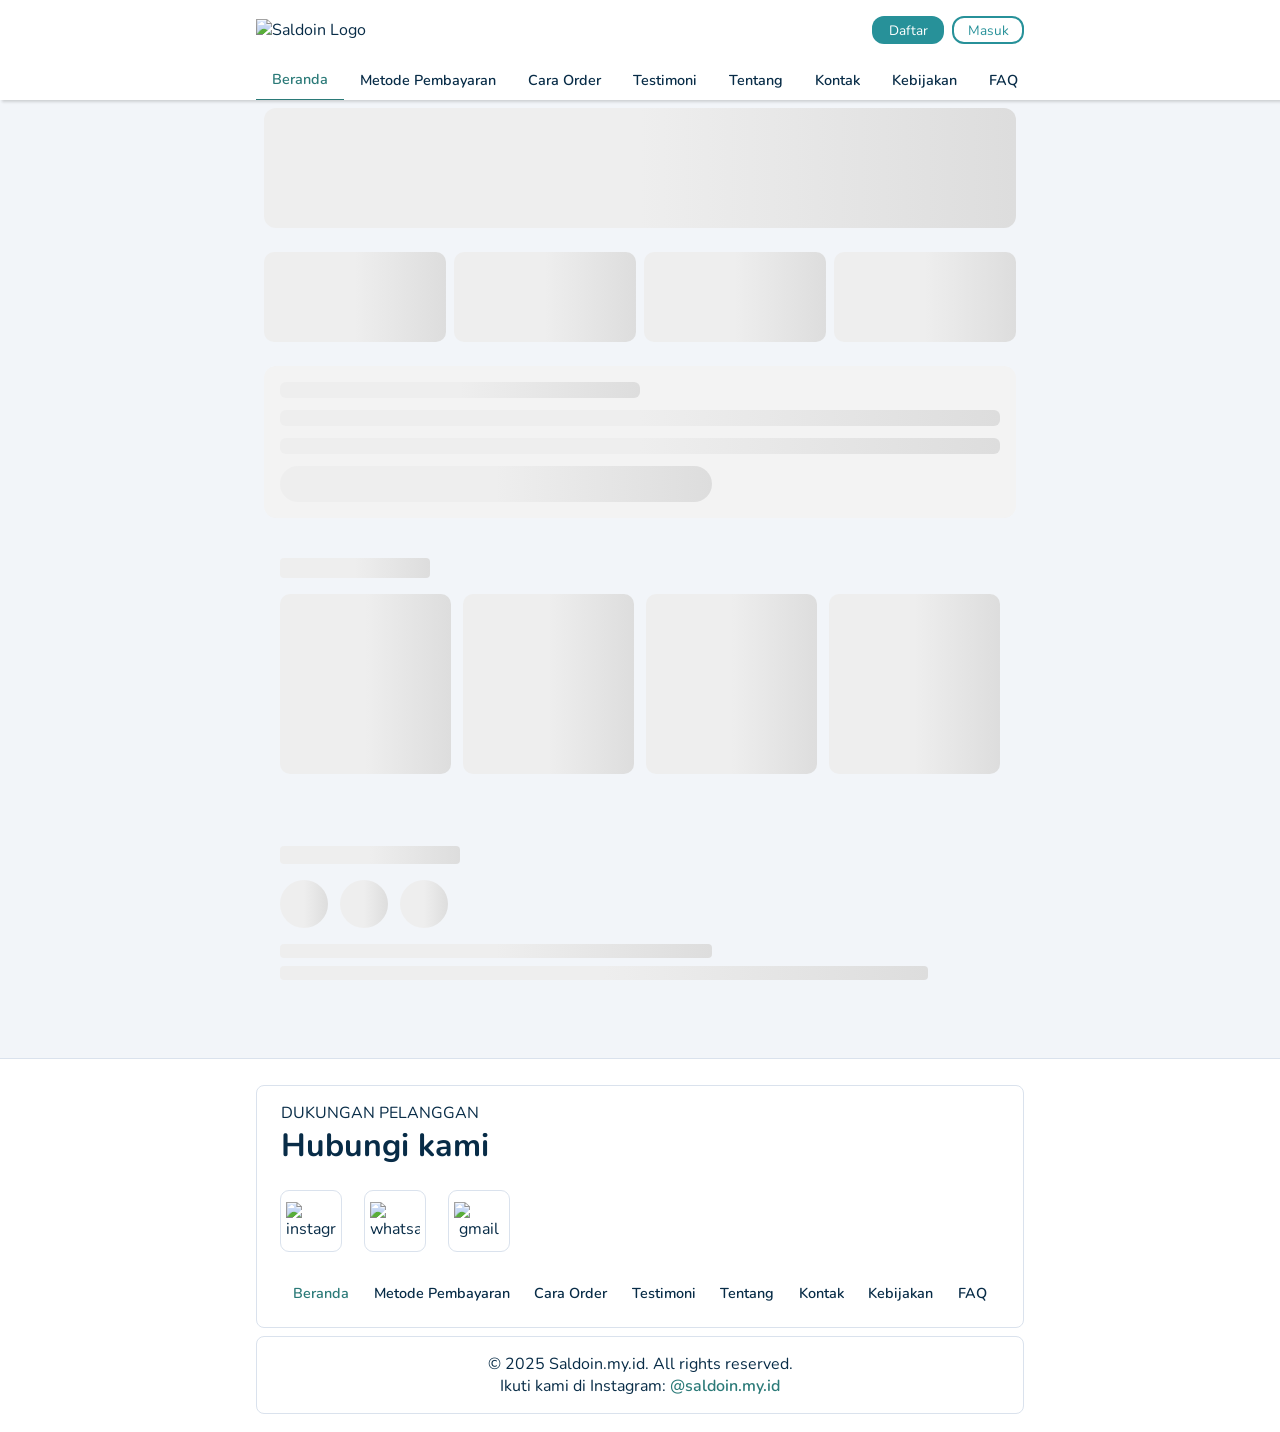
==== index.html @ c9a43508 "Refactor project to Single Page Application (SPA) and optimize structure - Implemented a hash-based " ====
<!DOCTYPE html>
<html lang="id">
    <head>
        <meta charset="UTF-8" />
        <meta name="viewport" content="width=device-width, initial-scale=1.0" />
        <meta
            name="description"
            content="Top up game murah, cepat, dan terpercaya. Saldoin menyediakan berbagai layanan digital termasuk Diamond Mobile Legends, Free Fire, UC PUBG, dan item game lainnya. Nikmati pengalaman isi ulang instan, aman, dan harga terjangkau hanya di Saldoin.my.id - solusi terbaik untuk kebutuhan top up dan produk digital Anda."
        />
        <meta
            property="og:title"
            content="Saldoin.my.id - Top Up Game Murah & Instan"
        />
        <meta
            property="og:description"
            content="Top up game favoritmu seperti MLBB, Free Fire, PUBG, dan lainnya dengan harga murah, proses cepat, dan aman di Saldoin.my.id!"
        />
        <meta property="og:image" content="assets/IMG_1344-min.png" />
        <meta property="og:url" content="https://saldoin.my.id/" />
        <meta property="og:type" content="website" />
        <meta property="og:site_name" content="Saldoin.my.id" />
        <meta name="twitter:card" content="summary_large_image" />
        <meta
            name="twitter:title"
            content="Saldoin.my.id - Top Up Game Murah & Instan"
        />
        <meta
            name="twitter:description"
            content="Top up MLBB, FF, PUBG, dan game lainnya cepat, murah, & terpercaya di Saldoin.my.id"
        />
        <meta name="twitter:image" content="assets/IMG_1344-min.png" />
        <meta name="author" content="Saldoin" />
        <link rel="canonical" href="https://saldoin.my.id/" />
        <title>
            SALDOIN - Beli Voucher dan Top Up Game Murah, Cepat & Terpercaya
        </title>
        <link
            rel="icon"
            type="image/png"
            href="/favicon-96x96.png"
            sizes="96x96"
        />
        <link rel="icon" type="image/svg+xml" href="/favicon.svg" />
        <link rel="shortcut icon" href="/favicon.ico" />
        <link
            rel="apple-touch-icon"
            sizes="180x180"
            href="/apple-touch-icon.png"
        />
        <meta name="apple-mobile-web-app-title" content="Saldoin" />
        <link rel="manifest" href="/site.webmanifest" />
        <link
            href="https://fonts.googleapis.com/css2?family=Nunito:wght@200;400;600;800&display=swap"
            rel="stylesheet"
        />
        <link
            href="https://fonts.googleapis.com/css2?family=Material+Symbols+Outlined"
            rel="stylesheet"
        />
        <link rel="stylesheet" href="css/style.css" />
        <script src="js/jquery-3.7.1.min.js"></script>
    </head>
    <body>
        <div class="root">
            <div class="app">
                <header class="header">
                    <div class="group sub-navbar flex">
                        <div class="btn user-profile">
                            <img
                                class="logo logo-1"
                                src="assets/IMG_1037.png"
                                alt="Saldoin Logo"
                                height="30"
                                loading="lazy"
                            />
                        </div>
                        <div class="auth flex">
                            <div class="btn btn-daftar" id="btnDaftar">
                                Daftar
                            </div>
                            <div class="btn btn-masuk" id="btnMasuk">Masuk</div>
                            <button class="btn-bars" id="btnBars">
                                <span
                                    class="material-symbols-outlined"
                                    id="menuIcon"
                                    >menu</span
                                >
                                <span
                                    class="material-symbols-outlined"
                                    id="closeIcon"
                                    style="display: none"
                                    >close</span
                                >
                            </button>
                        </div>
                    </div>
                    <nav class="group menu flex" id="menuSection">
                        <ul id="linkTrigger" class="menu-list flex">
                            <li
                                class="link-item active"
                                data-page="beranda.html"
                            >
                                Beranda
                            </li>
                            <li class="link-item" data-page="payment.html">
                                Metode Pembayaran
                            </li>
                            <li class="link-item" data-page="cara-order.html">
                                Cara Order
                            </li>
                            <li class="link-item" data-page="testimoni.html">
                                Testimoni
                            </li>
                            <li class="link-item" data-page="about.html">
                                Tentang
                            </li>
                            <li class="link-item" data-page="kontak.html">
                                Kontak
                            </li>
                            <li class="link-item" data-page="kebijakan.html">
                                Kebijakan
                            </li>
                            <li class="link-item" data-page="faq.html">FAQ</li>
                        </ul>
                    </nav>
                </header>
                <div class="skeleton-container" id="skeletonLoader">
                    <div class="skeleton-banner"></div>
                    <div class="skeleton-icons">
                        <div class="skeleton-icon"></div>
                        <div class="skeleton-icon"></div>
                        <div class="skeleton-icon"></div>
                        <div class="skeleton-icon"></div>
                    </div>
                    <div class="skeleton-text-block">
                        <div class="skeleton-line short"></div>
                        <div class="skeleton-line long"></div>
                        <div class="skeleton-line long"></div>
                        <div class="skeleton-button"></div>
                    </div>
                    <section class="skeleton-section">
                        <div class="skeleton-title"></div>
                        <div class="skeleton-populer-grid">
                            <div class="skeleton-card"></div>
                            <div class="skeleton-card"></div>
                            <div class="skeleton-card"></div>
                            <div class="skeleton-card"></div>
                        </div>
                    </section>
                    <section class="skeleton-footer">
                        <div class="skeleton-footer-title"></div>
                        <div class="skeleton-contact-icons">
                            <div class="skeleton-icon-circle"></div>
                            <div class="skeleton-icon-circle"></div>
                            <div class="skeleton-icon-circle"></div>
                        </div>
                        <div class="skeleton-footer-text short"></div>
                        <div class="skeleton-footer-text"></div>
                    </section>
                </div>
                <main id="realContent" style="display: none">
                    <div id="wrapperContent"></div>
                </main>
                <footer class="footer">
                    <section class="container flex contacts">
                        <div class="contact-heading">DUKUNGAN PELANGGAN</div>
                        <div class="contact-title">Hubungi kami</div>
                        <ul class="contact-menu flex">
                            <li class="contact-list">
                                <a
                                    href="https://www.instagram.com/saldoin.my.id"
                                    target="_blank"
                                >
                                    <img
                                        src="assets/instagram.jpg"
                                        alt="instagram"
                                        width="50px"
                                        onerror="this.onerror=null;this.src='https://placehold.co/50x50/aabbcc/ffffff?text=IG'"
                                    />
                                </a>
                            </li>
                            <li class="contact-list">
                                <a
                                    href="https://wa.me/6281373634190"
                                    target="_blank"
                                >
                                    <img
                                        src="assets/whatsapp.jpg"
                                        alt="whatsapp"
                                        width="50px"
                                        onerror="this.onerror=null;this.src='https://placehold.co/50x50/aabbcc/ffffff?text=WA'"
                                    />
                                </a>
                            </li>
                            <li class="contact-list">
                                <a
                                    href="mailto:audialfasha@gmail.com"
                                    target="_blank"
                                >
                                    <img
                                        src="assets/gmail.png"
                                        alt="gmail"
                                        width="50px"
                                        onerror="this.onerror=null;this.src='https://placehold.co/50x50/aabbcc/ffffff?text=GM'"
                                    />
                                </a>
                            </li>
                        </ul>
                        <ul id="linkTriggerTwo" class="menu-list flex">
                            <li
                                class="link-item active"
                                data-page="beranda.html"
                            >
                                Beranda
                            </li>
                            <li class="link-item" data-page="payment.html">
                                Metode Pembayaran
                            </li>
                            <li class="link-item" data-page="cara-order.html">
                                Cara Order
                            </li>
                            <li class="link-item" data-page="testimoni.html">
                                Testimoni
                            </li>
                            <li class="link-item" data-page="about.html">
                                Tentang
                            </li>
                            <li class="link-item" data-page="kontak.html">
                                Kontak
                            </li>
                            <li class="link-item" data-page="kebijakan.html">
                                Kebijakan
                            </li>
                            <li class="link-item" data-page="faq.html">FAQ</li>
                        </ul>
                    </section>
                    <section class="container">
                        <center>
                        <p>&copy; 2025 Saldoin.my.id. All rights reserved.</p>
                        <p>
                            Ikuti kami di Instagram:
                            <a style="color: #2b7a78;font-weight: 600;"
                                href="https://www.instagram.com/saldoin.my.id"
                                target="_blank"
                                >@saldoin.my.id</a
                            >
                        </p>
                        </center>
                    </section>
                </footer>
            </div>
        </div>
<script src="js/script.js"></script>
    </body>
</html>
---- css/style.css ----
/* Base Styles & Typography */
* {
    margin: 0;
    padding: 0;
    box-sizing: border-box;
    text-decoration: none;
    list-style: none;
    font-family: 'Nunito', sans-serif;
    color: #082c47;
}

:root {
    --outline-color: #dae2ed;
    --background-color: #f2f5f9;
    --primary-color: #2b7a78;
    /* Used for active links and product detail titles */
    --secondary-color: #279199;
    /* Used for register button, search border, blockquote */
    --accent-color: #e67e22;
    /* Used for product item button */
    --success-color: #4fd15a;
    /* Used for payment button */
    --success-border-color: #03ac0e;
    --danger-color: #dc3545;
    /* Used for close detail button */
    --danger-hover-color: #c82333;

    /* Spacing */
    --spacing-xs: 4px;
    --spacing-s: 8px;
    --spacing-m: 16px;
    --spacing-l: 24px;
    --spacing-xl: 40px;
    --spacing-xxl: 46px;
}

body,
.root,
.app {
    background-color: var(--background-color);
}

.flex {
    display: flex;
}

.container,
.container-ed {
    max-width: 768px;
    margin: var(--spacing-s) auto 0;
    background-color: #fff;
    border-radius: var(--spacing-s);
}

.container {
    padding: var(--spacing-m) var(--spacing-l);
}

.container-ed {
    padding: var(--spacing-s);
    padding-bottom: var(--spacing-xs);
}

.container-label {
    font-size: 0.9rem;
    font-weight: 600;
    display: flex;
    /* Ensure label and view-all are on same line if needed */
    align-items: center;
}

.container-label .view-all-item {
    margin-left: auto;
    cursor: pointer;
    font-weight: 600;
}

/* Header & Navigation */
.header {
    position: sticky;
    top: 0;
    z-index: 999;
    background-color: #fff;
    box-shadow: rgba(0, 0, 0, 0.15) 1.95px 1.95px 2.6px;
}

.navbar,
.sub-navbar,
.menu {
    max-width: 768px;
    margin: auto;
}

.navbar {
    height: 80px;
    align-items: center;
    gap: var(--spacing-m);
    padding: 0 var(--spacing-l);
}

.navbar .logo-1 {
    display: block;
}

.search-box {
    width: 100%;
    display: flex;
    border: 1px solid var(--secondary-color);
    border-radius: var(--spacing-s);
    background-color: var(--background-color);
}

#searchBox {
    width: 100%;
    border: none;
    outline: none;
    background-color: transparent;
}

.sub-navbar {
    height: 60px;
    padding: 0;
    justify-content: space-between;
    align-items: center;
}

.auth {
    gap: var(--spacing-s);
    align-items: center;
}

.user-profile {
    width: 100%;
}

.auth .btn-daftar,
.auth .btn-masuk {
    width: 72px;
    height: 28px;
    font-size: 0.85rem;
    border-radius: 12px;
    display: flex;
    align-items: center;
    justify-content: center;
    cursor: pointer;
}

.auth .btn-daftar {
    background-color: var(--secondary-color);
    color: #fff;
}

.auth .btn-masuk {
    color: var(--secondary-color);
    background-color: #fff;
    border: 2px solid var(--secondary-color);
}

.menu {
    width: 100%;
    height: 40px;
    overflow-x: auto;
    overflow-y: hidden;
    white-space: nowrap;
    -webkit-overflow-scrolling: touch;
    touch-action: pan-x;
    scrollbar-width: none;
    display: flex;
    /* Default to flex for larger screens */
}

section.menu-topup {
    position: relative;
    overflow: hidden;
}

section.menu-topup::before {
    content: '';
    position: absolute;
    top: 0;
    left: 0;
    width: 100%;
    height: 100%;
    background-image: url('../assets/IMG_1090.png') !important;
    /* sesuaikan path */
    background-size: cover !important;
    /* membuat gambar menutupi seluruh area */
    background-position: center !important;
    /* menempatkan gambar di tengah */
    background-repeat: no-repeat !important;
    opacity: 0.3;
}

.menu::-webkit-scrollbar {
    display: none;
}

#linkTriggerTwo {
    width: 100%;
    all: unset;
    display: flex;
    flex-wrap: wrap;
    justify-content: space-evenly;
}

#linkTriggerTwo>.link-item {
    width: fit-content;
    line-height: normal;
    border: 0;
    padding: 0;
    padding: 8px 12px;
}

#linkTriggerTwo > .link-item .active {
   color: var(--primary-color); 
}

.menu-list {
    display: flex;
    align-items: center;
}

.link-item {
    min-width: max-content;
    padding: 0 var(--spacing-m);
    line-height: 40px;
    font-size: 0.9rem;
    font-weight: 600;
    cursor: pointer;
    transition: color 0.2s ease;
}

.link-item:hover {
    color: #707070;
}

.link-item.active {
    color: var(--primary-color);
    border-bottom: 2px solid var(--primary-color);
}

.btn-bars {
    background-color: #fff;
    outline: none;
    border: 0;
    display: none;
    /* Hidden by default, shown in media query */
    align-items: center;
    justify-content: center;
}

#menuIcon {
    font-size: 32px;
}

#closeIcon {
    font-size: 32px;
}

/* Main Content Sections */
.prduk-isi {
    margin-top: var(--spacing-m);
}

.list-item {
    display: flex;
    flex-wrap: wrap;
    gap: 10px;
    justify-content: start;
    list-style: none;
}

.item-prduk {
    box-sizing: border-box;
    /* flex: 1 1 calc(25% - 10px); */
    position: relative;
    z-index: 1;
    background-color: #fff;
    border: 1.5px solid var(--outline-color);
    border-radius: var(--spacing-xs);
    display: flex;
    align-items: center;
    justify-content: center;
    flex-direction: column;
    /* padding: 12px var(--spacing-xs); */
    width: 85px;
    height: 85px;
    text-align: center;
    box-sizing: border-box;
}

.item-prduk:hover {
    background-color: #dff3ff;
}

.item-prduk img {
    width: 32px;
    height: 32px;
}

.item-prduk:last-child img {
    width: 32px;
    height: 32px;
}

.item-prduk span {
    font-size: 0.8rem;
}

/* Carousel */
.carousel {
    width: 100%;
    overflow: hidden;
    position: relative;
    border-radius: var(--spacing-s);
}

.carousel-inner {
    display: flex;
    transition: transform 0.5s ease-in-out;
    width: 100%;
}

.carousel-slide {
    flex: 0 0 100%;
    display: none;
}

.carousel-slide.active {
    display: block;
}

.carousel-text {
    width: 100%;
    bottom: 10px;
    padding: 2px 8px;
    position: absolute;
    font-size: 0.45rem;
    font-weight: 500;
    display: flex;
    gap: 16px;
    align-items: center;
}

.carousel-text>a {
    font-family: 'Segoe UI', Tahoma, Geneva, Verdana, sans-serif;
    background-color: #ffffff85;
    border-radius: 16px;
    padding: 1px 8px;
}

.carousel-text img {
    margin-left: auto;
    background-color: #fff;
    border-radius: 16px;
    padding: 2px 4px;
}

.carousel-slide img {
    width: 100%;
    aspect-ratio: 16 / 5;
    object-fit: cover;
    border-radius: var(--spacing-s);
}

/* Product Listings */
.produk {
    margin-top: var(--spacing-xl);
    flex-wrap: wrap;
    gap: var(--spacing-s);
    row-gap: var(--spacing-xl);
    justify-content: space-between;
}

.produk-item {
    flex-grow: 1;
    flex-direction: column;
    align-items: center;
    border: 1px solid var(--outline-color);
    border-radius: var(--spacing-s);
    font-weight: 700;
    position: relative;
    /* For positioning img and p elements */
    height: 90px;
}

.produk-item>* {
    position: relative;
    top: -25px;
}

.produk-item img {
    border: 1px solid var(--outline-color);
    border-radius: var(--spacing-s);
    width: 100px;
    height: 100px;
}

.produk-item p {
    font-size: 0.8rem;
    padding: var(--spacing-s);
}

.produk-item span {
    width: 100px;
    text-align: center;
    margin-bottom: var(--spacing-l);
    font-weight: 600;
}

.produk-item button {
    margin-top: auto;
    padding: 2px var(--spacing-s);
    border: 2px solid var(--accent-color);
    color: var(--accent-color);
    background-color: #fff;
    border-radius: 16px;
    font-weight: 600;
    transition: transform 0.2s;
    font-size: 0.8rem;
    cursor: pointer;
}

.produk-item button:hover {
    transform: scale(1.1);
}

.logo-produk {
    width: 80px;
    height: 80px;
}

.logo-produk img {
    border-radius: var(--spacing-s);
}

/* Menu Body */
.menu-body {
    margin-top: var(--spacing-l);
}

.menu-body .body-label {
    margin-bottom: var(--spacing-l);
}

.id-game-box {
    gap: var(--spacing-m);
}

.id-game-box input {
    height: var(--spacing-xl);
    padding: 0 var(--spacing-m);
    border-radius: var(--spacing-s);
    border: 1px solid var(--outline-color);
    outline: none;
}

.id-game-box input:first-child {
    width: 250px;
}

.id-game-box input:last-child {
    width: 100px;
}

ul.top-up {
    display: flex;
    flex-wrap: wrap;
    justify-content: space-between;
}

.price-item {
    width: 23%;
    height: 100px;
    margin-bottom: 3%;
    border: 1px solid var(--outline-color);
    border-radius: var(--spacing-s);
    position: relative;
}

/* Payment Section */
.payment {
    margin: var(--spacing-l) 0;
    flex-direction: column;
    align-items: center;
    gap: var(--spacing-m);
}

.payment-method-item {
    background-color: #fff;
    border: 1px solid var(--outline-color);
    border-radius: var(--spacing-s);
    padding: 15px;
    display: flex;
    align-items: center;
    cursor: pointer;
    transition: all 0.3s ease;
    box-shadow: 0 2px 4px rgba(0, 0, 0, 0.05);
    width: 100%;
    /* Ensure it takes full width */
}

.payment-method-item:hover,
.payment-method-item.selected {
    border-color: var(--primary-color);
    box-shadow: 0 4px 8px rgba(0, 0, 0, 0.1);
    transform: translateY(-3px);
}

.payment-method-item img {
    width: 40px;
    /* Adjust size as needed */
    height: 40px;
    /* Adjust size as needed */
    object-fit: contain;
    border-radius: 4px;
}

.payment-method-item span {
    font-size: 1rem;
    font-weight: 600;
    color: #333;
}

#selected-method-info {
    margin-top: var(--spacing-m);
    padding: var(--spacing-m);
    background-color: #f9f9f9;
    border: 1px solid var(--outline-color);
    border-radius: var(--spacing-s);
}

.btn-pembayaran {
    margin: 36px 0;
    height: 60px;
    line-height: 60px;
    text-align: center;
    border-radius: var(--spacing-s);
    background-color: var(--success-color);
    color: #fff;
    border: 1px solid var(--success-border-color);
    cursor: pointer;
}

/* Footer */
.footer {
    background-color: #fff;
    padding: 18px;
    margin-top: var(--spacing-xxl);
    border-top: 1px solid var(--outline-color);
}

.footer>.container {
    border: 1px solid var(--outline-color);
}

.contacts {
    flex-direction: column;
}

.contact-heading {
    font-size: 1rem;
}

.contact-title {
    font-size: 2rem;
    font-weight: 700;
}

.contact-menu {
    display: flex;
    gap: var(--spacing-l);
    margin: var(--spacing-l) 0;
    justify-content: flex-start;
}

.contact-list {
    width: 60px;
    height: 60px;
    text-align: center;
    outline: 1px solid var(--outline-color);
    border-radius: var(--spacing-s);
}

.contact-list a {
    display: flex;
    align-items: center;
    justify-content: center;
    height: 100%;
}

/* Page Specific Styles (Cara Order, Kebijakan, FAQ) */
.page-container {
    padding: var(--spacing-l);
    line-height: 1.6;
}

.page-container h2 {
    margin-bottom: var(--spacing-m);
    font-size: 1.5rem;
    color: var(--secondary-color);
}

.steps-list {
    list-style: decimal inside;
    padding-left: 20px;
}

.contact-list-page li {
    margin-bottom: var(--spacing-s);
}

.faq-item {
    margin-bottom: var(--spacing-m);
    padding-bottom: var(--spacing-s);
    border-bottom: 1px solid var(--outline-color);
}

blockquote {
    margin: var(--spacing-m) 0;
    padding: 12px var(--spacing-m);
    border-left: 4px solid var(--secondary-color);
    background-color: #f0faff;
    font-style: italic;
}

/* Artikel Terbaru */
.artikel-terbaru {
    background: #fff;
    padding: 1rem 1.5rem;
}

.judul-artikel {
    font-size: 1.1rem;
    font-weight: 600;
    margin-bottom: 0.8rem;
    color: #333;
}

.list-artikel {
    list-style: none;
    padding: 0;
    margin: 0;
}

.list-artikel li {
    padding: 0.5rem 0;
    border-bottom: 1px dashed #ddd;
    display: flex;
    align-items: center;
}

.list-artikel li::before {
    content: '›';
    margin-right: var(--spacing-s);
    color: #555;
    font-size: 1rem;
}

.list-artikel a {
    color: #333;
    font-weight: 500;
    transition: color 0.2s;
}

.list-artikel a:hover {
    color: #007bff;
}

/* New Product Categories & Details */
.product-categories {
    margin-top: var(--spacing-l);
}

.product-categories h3 {
    text-align: center;
    margin-bottom: 20px;
    font-size: 1.2rem;
    color: #333;
}

.category-list {
    display: grid;
    grid-template-columns: repeat(auto-fit, minmax(120px, 1fr));
    gap: 15px;
    justify-content: center;
    margin-bottom: 20px;
}

.category-card {
    background-color: #ffffff;
    border: 1px solid var(--outline-color);
    border-radius: var(--spacing-s);
    padding: 15px;
    display: flex;
    flex-direction: column;
    align-items: center;
    text-align: center;
    cursor: pointer;
    transition: all 0.3s ease;
    box-shadow: 0 2px 4px rgba(0, 0, 0, 0.05);
}

.category-card:hover {
    border-color: var(--primary-color);
    box-shadow: 0 4px 8px rgba(0, 0, 0, 0.1);
    transform: translateY(-3px);
}

.category-card img {
    width: 60px;
    height: 60px;
    object-fit: contain;
    border-radius: var(--spacing-xs);
    margin-bottom: 10px;
}

.category-card span {
    font-size: 0.9rem;
    font-weight: 600;
    color: #555;
}

.product-detail-section {
    background-color: #f9f9f9;
    border: 1px solid var(--outline-color);
    border-radius: var(--spacing-s);
    padding: 20px;
    margin-top: 20px;
}

.product-detail-section h4 {
    text-align: center;
    margin-bottom: 15px;
    font-size: 1.1rem;
    color: var(--primary-color);
}

.detail-product-list {
    list-style: none;
    padding: 0;
    display: grid;
    grid-template-columns: repeat(auto-fit, minmax(90px, 1fr));
    gap: 10px;
    justify-content: center;
}

.detail-product-item {
    background-color: #fff;
    border: 1px solid #e0e6ed;
    border-radius: 6px;
    padding: 10px;
    display: flex;
    flex-direction: column;
    align-items: center;
    text-align: center;
    box-shadow: 0 1px 2px rgba(0, 0, 0, 0.03);
}

.detail-product-item img {
    width: 40px;
    height: 40px;
    object-fit: contain;
    border-radius: 3px;
    margin-bottom: 5px;
}

.detail-product-item span {
    font-size: 0.75rem;
    color: #666;
    word-break: break-word;
}

.close-detail-button {
    display: block;
    width: fit-content;
    margin: 20px auto 0;
    padding: 8px 20px;
    background-color: var(--danger-color);
    color: #fff;
    border: none;
    border-radius: 5px;
    cursor: pointer;
    font-size: 0.9rem;
    transition: background-color 0.3s ease;
}

.close-detail-button:hover {
    background-color: var(--danger-hover-color);
}

.additional-images-section {
    margin-top: var(--spacing-l);
    padding: 15px;
    background-color: #f0f2f5;
    border-radius: var(--spacing-s);
    text-align: center;
}

.additional-images-section h3 {
    margin-bottom: 20px;
    font-size: 1.2rem;
    color: #333;
}

.additional-images-grid {
    display: grid;
    grid-template-columns: repeat(auto-fit, minmax(100px, 1fr));
    gap: 15px;
    justify-content: center;
}

.additional-image-item {
    background-color: #ffffff;
    border: 1px solid var(--outline-color);
    border-radius: var(--spacing-s);
    padding: 10px;
    display: flex;
    flex-direction: column;
    align-items: center;
    text-align: center;
    box-shadow: 0 2px 4px rgba(0, 0, 0, 0.05);
}

.additional-image-item img {
    width: 80px;
    height: 80px;
    object-fit: contain;
    border-radius: var(--spacing-xs);
    margin-bottom: var(--spacing-s);
}

.additional-image-item span {
    font-size: 0.85rem;
    font-weight: 500;
    color: #444;
}

/* Skeleton Loader */
.skeleton-container {
    padding: var(--spacing-s);
    display: flex;
    flex-direction: column;
    gap: var(--spacing-l);
    max-width: 768px;
    margin: 0 auto 0;
}

.skeleton-banner,
.skeleton-icon,
.skeleton-line,
.skeleton-button,
.skeleton-title,
.skeleton-card,
.skeleton-footer-title,
.skeleton-icon-circle,
.skeleton-footer-text {
    background: linear-gradient(90deg, #eeeeee 25%, #dddddd 50%, #eeeeee 75%);
    background-size: 200% 100%;
    animation: shimmer 1.2s infinite;
}

.skeleton-banner {
    width: 100%;
    height: 119.58px;
    /* Adjusted height for consistency based on staging.html media query */
    border-radius: 12px;
}

.skeleton-icons {
    display: flex;
    justify-content: space-between;
    gap: var(--spacing-s);
}

.skeleton-icon {
    flex: 1;
    height: 90px;
    border-radius: 10px;
}

.skeleton-text-block {
    display: flex;
    flex-direction: column;
    gap: 12px;
    padding: var(--spacing-m);
    border-radius: 12px;
    background: #f3f3f3;
}

.skeleton-line {
    height: 16px;
    border-radius: 6px;
}

.skeleton-line.short {
    width: 50%;
}

.skeleton-line.long {
    width: 100%;
}

.skeleton-button {
    width: 60%;
    height: 36px;
    border-radius: 20px;
}

/* Skeleton Populer & Footer */
.skeleton-section,
.skeleton-footer {
    padding: var(--spacing-m);
    border-radius: 12px;
}

.skeleton-title {
    width: 150px;
    height: 20px;
    border-radius: var(--spacing-xs);
    margin-bottom: var(--spacing-m);
}

.skeleton-populer-grid {
    display: flex;
    flex-wrap: wrap;
    gap: 12px;
    justify-content: space-between;
}

.skeleton-card {
    flex: 1 1 calc(25% - 12px);
    height: 180px;
    border-radius: 10px;
    min-width: 80px;
}

.skeleton-footer-title {
    width: 180px;
    height: 18px;
    border-radius: var(--spacing-xs);
    margin: var(--spacing-m) 0;
}

.skeleton-contact-icons {
    display: flex;
    gap: 12px;
    margin-bottom: var(--spacing-m);
}

.skeleton-icon-circle {
    width: 48px;
    height: 48px;
    border-radius: 50%;
}

.skeleton-footer-text {
    height: 14px;
    border-radius: var(--spacing-xs);
    width: 90%;
    margin-bottom: var(--spacing-s);
}

.skeleton-footer-text.short {
    width: 60%;
}

@keyframes shimmer {
    0% {
        background-position: 200% 0;
    }

    100% {
        background-position: -200% 0;
    }
}

/* Responsive */
@media screen and (max-width: 768px) {
    .container {
        padding: var(--spacing-m);
        margin: 4px auto;
    }

    .container,
    .container-ed {
        border-radius: 0;
        /* Remove border-radius on smaller screens */
        margin-top: var(--spacing-xs);
        padding: 12px;
        padding-bottom: 8px;
    }

    .sub-navbar {
        padding: 0 var(--spacing-m);
    }

    .btn-bars {
        display: flex;
        /* Show hamburger icon */
    }

    .menu {
        display: none;
        /* Hide menu by default on small screens */
        position: absolute;
        background-color: #fff;
        height: auto;
        z-index: 999;
        padding: var(--spacing-m) 0;
        box-shadow: rgba(0, 0, 0, 0.15) 1.95px 1.95px 2.6px;
        flex-direction: column;
        /* Stack menu items vertically */
        width: 100%;
        /* Take full width */
    }

    #linkTrigger {
        flex-direction: column;
    }

    .link-item {
        min-width: auto;
        /* Allow items to shrink */
        width: 40%;
        /* Take up 60% width of parent */
        padding: 0 var(--spacing-m);
        text-align: center;
        font-size: 0.8rem;
    }

    .carousel-slide img {
        height: 140px;
        aspect-ratio: 16 / 5;
    }

    .item-prduk {
        /* flex: 1 1 calc(25% - 5px); */
        padding: var(--spacing-s);
        min-width: 60px;
        width: 85px;
        height: 85px;
    }

    .produk-item p {
        font-size: 0.7rem;
    }

    .produk-item span {
        font-size: 0.9rem;
    }

    .produk-item img {
        width: 80px;
        height: 80px;
    }

    .produk-item button {
        font-size: 0.7rem;
    }

    .footer {
        margin-top: 10px;
    }

    .contact-heading,
    .contact-title {
        text-align: center;
    }

    .contact-menu {
        justify-content: center;
        /* Center contact icons */
    }

    /* Product Categories & Details */
    .category-list {
        grid-template-columns: repeat(auto-fit, minmax(100px, 1fr));
        gap: 10px;
    }

    .category-card {
        padding: 10px;
    }

    .category-card img {
        width: 50px;
        height: 50px;
    }

    .detail-product-list {
        grid-template-columns: repeat(auto-fit, minmax(70px, 1fr));
        gap: var(--spacing-s);
    }

    .detail-product-item img {
        width: 35px;
        height: 35px;
    }

    .additional-images-grid {
        grid-template-columns: repeat(auto-fit, minmax(80px, 1fr));
        gap: 10px;
    }

    .additional-image-item img {
        width: 60px;
        height: 60px;
    }

    .skeleton-banner {
        height: 119.58px;
    }
}

@media screen and (max-width: 480px) {
    .carousel-slide img {
        aspect-ratio: 16 / 5;
    }

    .list-item {
        gap: 5px;
    }

    .item-prduk {
        flex: 1 1 calc(25% - 5px);
        padding: var(--spacing-m) 2px;
        min-width: 60px;
    }

    .item-prduk:last-child {
        display: flex;
        flex-direction: row-reverse;
        gap: 8px;
        height: 40px;
    }

    .item-prduk:last-child img {
        width: 16px;
        height: 16px;
    }

    /* Product Categories & Details */
    .category-list {
        grid-template-columns: repeat(auto-fit, minmax(80px, 1fr));
        gap: var(--spacing-s);
    }

    .category-card img {
        width: 45px;
        height: 45px;
    }

    .category-card span {
        font-size: 0.8rem;
    }

    .detail-product-list {
        grid-template-columns: repeat(auto-fit, minmax(60px, 1fr));
        gap: 6px;
    }

    .detail-product-item img {
        width: 30px;
        height: 30px;
    }

    .detail-product-item span {
        font-size: 0.65rem;
    }

    .additional-images-grid {
        grid-template-columns: repeat(auto-fit, minmax(70px, 1fr));
        gap: var(--spacing-s);
    }

    .additional-image-item img {
        width: 50px;
        height: 50px;
    }

    .additional-image-item span {
        font-size: 0.75rem;
    }
}

/* --- Additional Styles from Pages --- */

/* About Page */
.about-saldoin {
    background: #f8f9fa;
    border-radius: 8px;
}
.about-saldoin .section-title {
    font-size: 1.8rem;
    margin-bottom: 1rem;
    color: #333;
}
.about-grid {
    display: flex;
    flex-direction: column;
    gap: 1.5rem;
    margin-top: 1.5rem;
}
.about-box {
    background: #fff;
    border: 1px solid #e2e8f0;
    border-radius: 8px;
    padding: 1rem;
}
.about-box h3 {
    color: var(--primary-color);
    margin-bottom: 0.5rem;
}
.about-box ul {
    padding-left: 1rem;
    list-style: disc;
}
.contact-note h4 {
    margin-top: 1.5rem;
    color: var(--primary-color);
}
.contact-note ul {
    list-style: none;
    padding-left: 0;
}
.contact-note li {
    margin-bottom: 0.25rem;
}

/* Cara Order Page */
.cara-order {
    background: #ffffff;
    padding: 2rem 1rem;
    color: #333;
}
.cara-order .container {
    max-width: 800px;
    margin: auto;
}
.cara-order h2 {
    text-align: center;
    font-size: 2rem;
    margin-bottom: 0.5rem;
}
.cara-order .highlight {
    color: var(--secondary-color);
}
.cara-order .subtitle {
    text-align: center;
    margin-bottom: 2rem;
    color: #666;
    font-size: 1rem;
}
.steps {
    display: flex;
    flex-direction: column;
    gap: 1.5rem;
}
.step {
    display: flex;
    align-items: flex-start;
    gap: 1rem;
    background: #f9f9f9;
    padding: 1rem;
    border-left: 4px solid var(--secondary-color);
    border-radius: 0.5rem;
    box-shadow: 0 2px 4px rgba(0,0,0,0.05);
}
.step .number {
    font-size: 1.5rem;
    font-weight: bold;
    color: var(--secondary-color);
    width: 2rem;
    text-align: center;
}
.step .text h3 {
    margin: 0 0 0.25rem;
    font-size: 1.1rem;
}
.step .text p {
    margin: 0;
    font-size: 0.95rem;
    color: #555;
}

/* Contact Page */
.contact-section {
    padding: 2rem 1rem;
    background: #fdfdfd;
    border-top: 1px solid #eee;
    color: #333;
}
.contact-section h2 {
    text-align: center;
    margin-bottom: 0.5rem;
}
.contact-section .subtitle {
    text-align: center;
    margin-bottom: 2rem;
    font-size: 1rem;
    color: #555;
}
.contact-grid {
    display: grid;
    grid-template-columns: repeat(auto-fit, minmax(260px, 1fr));
    gap: 1.5rem;
    margin-bottom: 2rem;
}
.contact-item {
    display: flex;
    gap: 12px;
    align-items: flex-start;
    background: #f8f8f8;
    padding: 1rem;
    border-radius: 10px;
    box-shadow: 0 1px 4px rgba(0, 0, 0, 0.05);
}
.contact-item span {
    font-size: 1.5rem;
    color: var(--secondary-color);
    flex-shrink: 0;
}
.contact-item a {
    color: var(--secondary-color);
    text-decoration: none;
}
.contact-item a:hover {
    text-decoration: underline;
}
.jam-operasional h3 {
    margin-bottom: 0.5rem;
}
.jam-operasional ul {
    list-style: none;
    padding: 0;
    margin-bottom: 1rem;
}
.jam-operasional li {
    margin-bottom: 0.5rem;
}
.jam-operasional .note {
    font-size: 0.9rem;
    color: #555;
    line-height: 1.4;
}

/* Payment Page (Merged & Optimized) */
.payment-section {
    padding: 16px;
}
.title-payment {
    text-align: center;
    margin-bottom: 20px;
}
.payment-category-title {
    font-size: 1em;
    font-weight: 600;
    margin-top: 30px;
    margin-bottom: 15px;
    text-align: left;
}
.payment-methods-grid {
    display: grid;
    grid-template-columns: repeat(auto-fit, minmax(110px, 1fr));
    gap: 15px;
    margin-bottom: 25px;
}
.payment-method-item {
    background-color: #fff;
    border: 1px solid var(--outline-color);
    border-radius: 8px;
    display: flex;
    flex-direction: column;
    align-items: center;
    justify-content: center;
    cursor: pointer;
    transition: all 0.3s ease;
    min-height: 110px;
    padding: 10px;
}
.payment-method-item:hover, .payment-method-item.selected {
    border-color: var(--primary-color);
    box-shadow: 0 4px 12px rgba(43, 122, 120, 0.2);
    transform: translateY(-3px);
}
.payment-method-item img {
    width: 70px;
    height: 70px;
    object-fit: contain;
}
.selected-method-info {
    background-color: #f0fafa;
    border: 1px solid var(--primary-color);
    border-radius: 12px;
    padding: 20px;
    margin-top: 20px;
    line-height: 1.7;
}

/* Beranda (Landing Page) Styles */
.hero {
    background: linear-gradient(to right, #dff3ff, #f9fcff);
    padding: 80px 20px 20px;
    text-align: center;
    border-radius: 8px;
    margin: 8px auto;
    max-width: 768px;
    position: relative;
}
.hero-title {
    position: absolute;
    top: -90px;
    font-size: 0.9rem;
    padding: 8px 40px 8px 10px;
    clip-path: polygon(0% 0%, 80% 0%, 100% 100%, 0% 100%);
    background-color: var(--secondary-color);
    color: #fff;
    display: flex;
    align-items: center;
    gap: 8px;
}
.hero-background {
    width: 180px;
    position: absolute;
    top: -130px;
    right: -20px;
    z-index: 0;
    mask-image: linear-gradient(to top right, transparent 30%, black 40%);
    -webkit-mask-image: linear-gradient(to top right, transparent 30%, black 40%);
}
.hero-text {
    margin: 24px 0;
    position: relative;
    z-index: 1;
}
.hero h1 {
    font-size: 2.5rem;
    color: #0c3c60;
    margin-bottom: 20px;
}
.cta-btn {
    background-color: var(--secondary-color);
    color: white;
    padding: 14px 28px;
    border-radius: 4px;
    font-weight: 600;
    display: inline-block;
}
.produk-grid {
    display: flex;
    overflow-x: auto;
    gap: 1.5rem;
    margin: 1.5rem 0;
    padding-bottom: 10px;
    scroll-snap-type: x mandatory;
    scrollbar-width: none;
}
.produk-grid::-webkit-scrollbar { display: none; }
.produk-box {
    flex: 0 0 290px;
    height: 180px;
    box-shadow: 0 2px 8px rgba(39, 145, 153, 0.2);
    border-radius: 4px;
    overflow: hidden;
    scroll-snap-align: center;
}
.produk-box img {
    width: 100%;
    height: 100%;
    object-fit: cover;
}
.produk-voucher {
    background-color: #dff3ff;
    border-radius: 8px;
    padding: 20px;
    margin-top: 20px;
    position: relative;
}

/* Maintenance Page Styles */
.maintenance-container {
    background-color: #ffffff;
    border-radius: 15px;
    box-shadow: 0 4px 20px rgba(0, 0, 0, 0.1);
    padding: 40px;
    width: 100%;
    box-sizing: border-box;
    text-align: center;
}

.logo-placeholder {
    background-color: #f0f0f0;
    border-radius: 8px;
    padding: 20px;
    margin-bottom: 20px;
    color: #666;
    font-size: 14px;
}

.message-title {
    font-size: 2em;
    font-weight: bold;
    color: #333;
    margin-bottom: 15px;
    line-height: 1.2;
}

.message-text {
    font-size: 1em;
    color: #666;
    line-height: 1.5;
    margin-bottom: 30px;
}

.notify-button {
    background-color: #f7a858;
    color: white;
    padding: 12px 25px;
    border: none;
    border-radius: 8px;
    cursor: pointer;
    font-size: 1em;
    font-weight: bold;
    transition: all 0.3s ease;
    box-shadow: 0 4px 8px rgba(247, 168, 88, 0.3);
    text-decoration: none;
    display: inline-block;
}

.notify-button:hover {
    background-color: #e69647;
    transform: translateY(-2px);
    box-shadow: 0 6px 12px rgba(247, 168, 88, 0.4);
}

.maintenance-image-placeholder {
    max-width: 250px;
    height: 200px;
    margin: 30px auto;
    border-radius: 8px;
    display: flex;
    align-items: center;
    justify-content: center;
    color: #666;
    font-size: 14px;
}

.countdown-labels {
    display: flex;
    justify-content: center;
    gap: 20px;
    margin-bottom: 20px;
    font-size: 0.8em;
    color: #999;
}

.countdown-label {
    display: flex;
    flex-direction: column;
    align-items: center;
    gap: 5px;
}

.countdown-value {
    font-size: 2em;
    font-weight: bold;
    color: #333;
    font-family: 'Courier New', monospace;
}

@media (max-width: 480px) {
    .message-title {
        font-size: 1.5em;
    }
    .maintenance-container {
        padding: 20px;
    }
}

/* Store Page Styles */
.store-loader-container {
    height: 60vh;
    display: flex;
    align-items: center;
    justify-content: center;
    flex-direction: column;
    color: #083b3b;
    text-align: center;
}

.loader-spinner {
    border: 5px solid #c6eae9;
    border-top: 5px solid #279199;
    border-radius: 50%;
    width: 55px;
    height: 55px;
    animation: spin 1s linear infinite;
    margin-bottom: 25px;
}

@keyframes spin {
    0% { transform: rotate(0deg); }
    100% { transform: rotate(360deg); }
}

.store-title {
    font-size: 22px;
    margin-bottom: 10px;
    color: #279199;
}

.store-text {
    font-size: 15px;
    color: #4a6b6b;
    max-width: 270px;
    margin: 0 auto;
}

/* Utility classes for adaptTextColor */
.text-light { color: #ffffff !important; }
.text-dark { color: #333333 !important; }
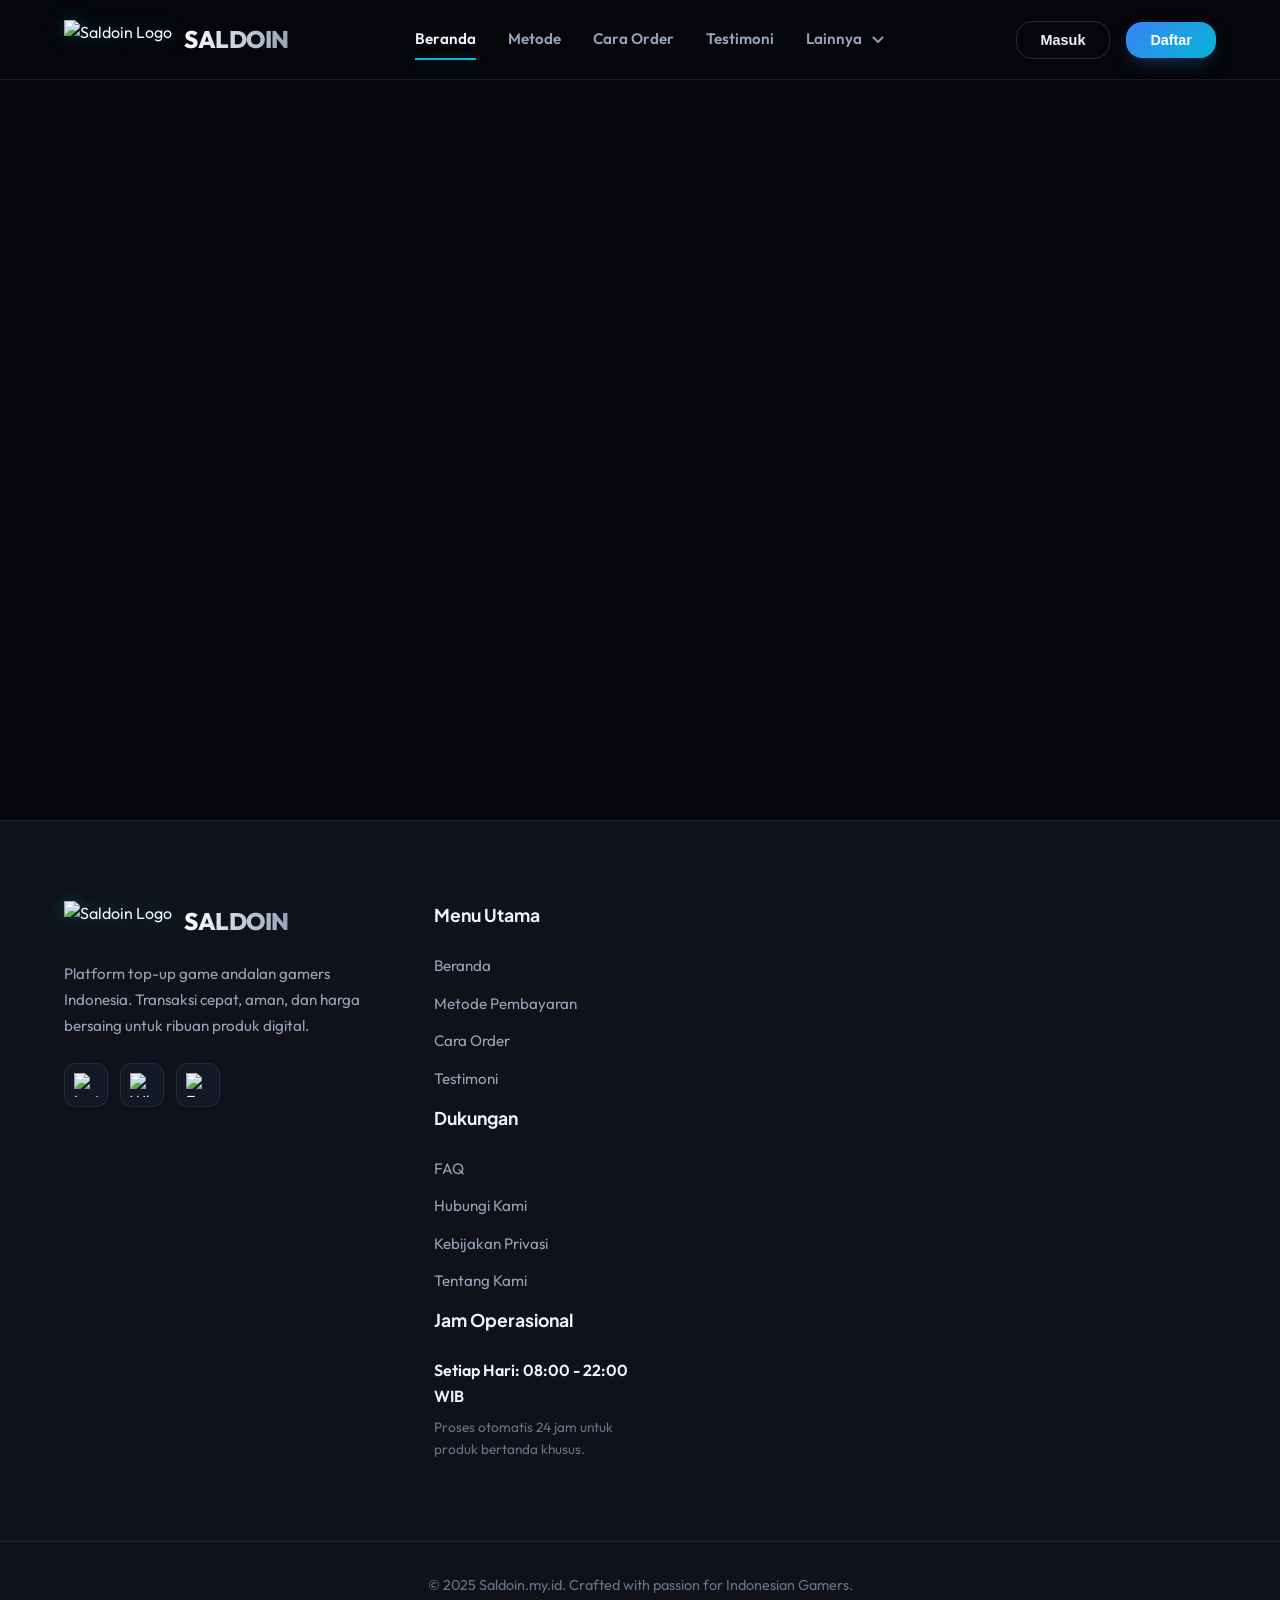
==== commit b10384cf: "Refactor to modern SPA with Admin Dashboard - Migrated to Single Page Application (SPA) architecture" ====
--- a/index.html
+++ b/index.html
@@ -32,7 +32,7 @@
         <meta name="author" content="Saldoin" />
         <link rel="canonical" href="https://saldoin.my.id/" />
         <title>
-            SALDOIN - Beli Voucher dan Top Up Game Murah, Cepat & Terpercaya
+            SALDOIN - Premium Game Top-Up & Digital Services
         </title>
         <link
             rel="icon"
@@ -49,207 +49,133 @@
         />
         <meta name="apple-mobile-web-app-title" content="Saldoin" />
         <link rel="manifest" href="/site.webmanifest" />
+        <link rel="preconnect" href="https://fonts.googleapis.com">
+        <link rel="preconnect" href="https://fonts.gstatic.com" crossorigin>
         <link
-            href="https://fonts.googleapis.com/css2?family=Nunito:wght@200;400;600;800&display=swap"
+            href="https://fonts.googleapis.com/css2?family=Outfit:wght@300;400;600;800&family=Plus+Jakarta+Sans:wght@400;700&display=swap"
             rel="stylesheet"
         />
         <link
-            href="https://fonts.googleapis.com/css2?family=Material+Symbols+Outlined"
+            href="https://fonts.googleapis.com/css2?family=Material+Symbols+Rounded:opsz,wght,FILL,GRAD@20..48,100..700,0..1,-50..200"
             rel="stylesheet"
         />
         <link rel="stylesheet" href="css/style.css" />
         <script src="js/jquery-3.7.1.min.js"></script>
     </head>
-    <body>
-        <div class="root">
-            <div class="app">
-                <header class="header">
-                    <div class="group sub-navbar flex">
-                        <div class="btn user-profile">
-                            <img
-                                class="logo logo-1"
-                                src="assets/IMG_1037.png"
-                                alt="Saldoin Logo"
-                                height="30"
-                                loading="lazy"
-                            />
-                        </div>
-                        <div class="auth flex">
-                            <div class="btn btn-daftar" id="btnDaftar">
-                                Daftar
+    <body class="bg-main text-white font-sans overflow-x-hidden">
+        <div class="app-shell">
+            <!-- Navbar -->
+            <header class="navbar-wrapper">
+                <nav class="navbar-container container-xl">
+                    <div class="nav-brand" onclick="location.hash='#/beranda'">
+                        <img src="assets/IMG_1037.png" alt="Saldoin Logo" class="brand-logo" />
+                        <span class="brand-text">SALDO<span class="text-accent">IN</span></span>
+                    </div>
+
+                    <div class="nav-links" id="navLinks">
+                        <a href="#/beranda" class="nav-link active">Beranda</a>
+                        <a href="#/payment" class="nav-link">Metode</a>
+                        <a href="#/cara-order" class="nav-link">Cara Order</a>
+                        <a href="#/testimoni" class="nav-link">Testimoni</a>
+                        <div class="nav-dropdown">
+                            <span class="nav-link dropdown-toggle">Lainnya <span class="material-symbols-rounded">expand_more</span></span>
+                            <div class="dropdown-menu">
+                                <a href="#/about" class="dropdown-item">Tentang Kami</a>
+                                <a href="#/kontak" class="dropdown-item">Kontak</a>
+                                <a href="#/kebijakan" class="dropdown-item">Kebijakan</a>
+                                <a href="#/faq" class="dropdown-item">FAQ</a>
                             </div>
-                            <div class="btn btn-masuk" id="btnMasuk">Masuk</div>
-                            <button class="btn-bars" id="btnBars">
-                                <span
-                                    class="material-symbols-outlined"
-                                    id="menuIcon"
-                                    >menu</span
-                                >
-                                <span
-                                    class="material-symbols-outlined"
-                                    id="closeIcon"
-                                    style="display: none"
-                                    >close</span
-                                >
-                            </button>
                         </div>
                     </div>
-                    <nav class="group menu flex" id="menuSection">
-                        <ul id="linkTrigger" class="menu-list flex">
-                            <li
-                                class="link-item active"
-                                data-page="beranda.html"
-                            >
-                                Beranda
-                            </li>
-                            <li class="link-item" data-page="payment.html">
-                                Metode Pembayaran
-                            </li>
-                            <li class="link-item" data-page="cara-order.html">
-                                Cara Order
-                            </li>
-                            <li class="link-item" data-page="testimoni.html">
-                                Testimoni
-                            </li>
-                            <li class="link-item" data-page="about.html">
-                                Tentang
-                            </li>
-                            <li class="link-item" data-page="kontak.html">
-                                Kontak
-                            </li>
-                            <li class="link-item" data-page="kebijakan.html">
-                                Kebijakan
-                            </li>
-                            <li class="link-item" data-page="faq.html">FAQ</li>
-                        </ul>
-                    </nav>
-                </header>
-                <div class="skeleton-container" id="skeletonLoader">
-                    <div class="skeleton-banner"></div>
-                    <div class="skeleton-icons">
-                        <div class="skeleton-icon"></div>
-                        <div class="skeleton-icon"></div>
-                        <div class="skeleton-icon"></div>
-                        <div class="skeleton-icon"></div>
+
+                    <div class="nav-actions">
+                        <button class="btn btn-ghost hide-mobile" id="btnMasuk">Masuk</button>
+                        <button class="btn btn-primary" id="btnDaftar">Daftar</button>
+                        <button class="btn-toggle-menu" id="btnMobileMenu">
+                            <span class="material-symbols-rounded">menu</span>
+                        </button>
                     </div>
-                    <div class="skeleton-text-block">
-                        <div class="skeleton-line short"></div>
-                        <div class="skeleton-line long"></div>
-                        <div class="skeleton-line long"></div>
-                        <div class="skeleton-button"></div>
+                </nav>
+            </header>
+
+            <!-- Skeleton Loader (Hidden by default, shown by JS) -->
+            <div id="skeletonLoader" class="skeleton-overlay" style="display: none;">
+                <div class="skeleton-content container">
+                    <div class="skeleton-pulse skeleton-hero"></div>
+                    <div class="skeleton-grid">
+                        <div class="skeleton-pulse skeleton-card"></div>
+                        <div class="skeleton-pulse skeleton-card"></div>
+                        <div class="skeleton-pulse skeleton-card"></div>
+                        <div class="skeleton-pulse skeleton-card"></div>
                     </div>
-                    <section class="skeleton-section">
-                        <div class="skeleton-title"></div>
-                        <div class="skeleton-populer-grid">
-                            <div class="skeleton-card"></div>
-                            <div class="skeleton-card"></div>
-                            <div class="skeleton-card"></div>
-                            <div class="skeleton-card"></div>
+                </div>
+            </div>
+
+            <!-- Main Content -->
+            <main id="mainContent">
+                <div id="wrapperContent">
+                    <!-- Page content injected here -->
+                </div>
+            </main>
+
+            <!-- Footer -->
+            <footer class="footer-wrapper">
+                <div class="footer-container container-xl">
+                    <div class="footer-brand-section">
+                        <div class="nav-brand mb-4">
+                            <img src="assets/IMG_1037.png" alt="Saldoin Logo" class="brand-logo" />
+                            <span class="brand-text">SALDO<span class="text-accent">IN</span></span>
                         </div>
-                    </section>
-                    <section class="skeleton-footer">
-                        <div class="skeleton-footer-title"></div>
-                        <div class="skeleton-contact-icons">
-                            <div class="skeleton-icon-circle"></div>
-                            <div class="skeleton-icon-circle"></div>
-                            <div class="skeleton-icon-circle"></div>
+                        <p class="footer-description">
+                            Platform top-up game andalan gamers Indonesia. Transaksi cepat, aman, dan harga bersaing untuk ribuan produk digital.
+                        </p>
+                        <div class="social-links mt-6">
+                            <a href="https://www.instagram.com/saldoin.my.id" target="_blank" class="social-icon">
+                                <img src="assets/instagram.jpg" alt="Instagram" />
+                            </a>
+                            <a href="https://wa.me/6281373634190" target="_blank" class="social-icon">
+                                <img src="assets/whatsapp.jpg" alt="WhatsApp" />
+                            </a>
+                            <a href="mailto:audialfasha@gmail.com" target="_blank" class="social-icon">
+                                <img src="assets/gmail.png" alt="Email" />
+                            </a>
                         </div>
-                        <div class="skeleton-footer-text short"></div>
-                        <div class="skeleton-footer-text"></div>
-                    </section>
+                    </div>
+
+                    <div class="footer-links-grid">
+                        <div class="footer-col">
+                            <h4 class="footer-title">Menu Utama</h4>
+                            <ul class="footer-links">
+                                <li><a href="#/beranda">Beranda</a></li>
+                                <li><a href="#/payment">Metode Pembayaran</a></li>
+                                <li><a href="#/cara-order">Cara Order</a></li>
+                                <li><a href="#/testimoni">Testimoni</a></li>
+                            </ul>
+                        </div>
+                        <div class="footer-col">
+                            <h4 class="footer-title">Dukungan</h4>
+                            <ul class="footer-links">
+                                <li><a href="#/faq">FAQ</a></li>
+                                <li><a href="#/kontak">Hubungi Kami</a></li>
+                                <li><a href="#/kebijakan">Kebijakan Privasi</a></li>
+                                <li><a href="#/about">Tentang Kami</a></li>
+                            </ul>
+                        </div>
+                        <div class="footer-col">
+                            <h4 class="footer-title">Jam Operasional</h4>
+                            <p class="footer-info">Setiap Hari: 08:00 - 22:00 WIB</p>
+                            <p class="footer-info-small">Proses otomatis 24 jam untuk produk bertanda khusus.</p>
+                        </div>
+                    </div>
                 </div>
-                <main id="realContent" style="display: none">
-                    <div id="wrapperContent"></div>
-                </main>
-                <footer class="footer">
-                    <section class="container flex contacts">
-                        <div class="contact-heading">DUKUNGAN PELANGGAN</div>
-                        <div class="contact-title">Hubungi kami</div>
-                        <ul class="contact-menu flex">
-                            <li class="contact-list">
-                                <a
-                                    href="https://www.instagram.com/saldoin.my.id"
-                                    target="_blank"
-                                >
-                                    <img
-                                        src="assets/instagram.jpg"
-                                        alt="instagram"
-                                        width="50px"
-                                        onerror="this.onerror=null;this.src='https://placehold.co/50x50/aabbcc/ffffff?text=IG'"
-                                    />
-                                </a>
-                            </li>
-                            <li class="contact-list">
-                                <a
-                                    href="https://wa.me/6281373634190"
-                                    target="_blank"
-                                >
-                                    <img
-                                        src="assets/whatsapp.jpg"
-                                        alt="whatsapp"
-                                        width="50px"
-                                        onerror="this.onerror=null;this.src='https://placehold.co/50x50/aabbcc/ffffff?text=WA'"
-                                    />
-                                </a>
-                            </li>
-                            <li class="contact-list">
-                                <a
-                                    href="mailto:audialfasha@gmail.com"
-                                    target="_blank"
-                                >
-                                    <img
-                                        src="assets/gmail.png"
-                                        alt="gmail"
-                                        width="50px"
-                                        onerror="this.onerror=null;this.src='https://placehold.co/50x50/aabbcc/ffffff?text=GM'"
-                                    />
-                                </a>
-                            </li>
-                        </ul>
-                        <ul id="linkTriggerTwo" class="menu-list flex">
-                            <li
-                                class="link-item active"
-                                data-page="beranda.html"
-                            >
-                                Beranda
-                            </li>
-                            <li class="link-item" data-page="payment.html">
-                                Metode Pembayaran
-                            </li>
-                            <li class="link-item" data-page="cara-order.html">
-                                Cara Order
-                            </li>
-                            <li class="link-item" data-page="testimoni.html">
-                                Testimoni
-                            </li>
-                            <li class="link-item" data-page="about.html">
-                                Tentang
-                            </li>
-                            <li class="link-item" data-page="kontak.html">
-                                Kontak
-                            </li>
-                            <li class="link-item" data-page="kebijakan.html">
-                                Kebijakan
-                            </li>
-                            <li class="link-item" data-page="faq.html">FAQ</li>
-                        </ul>
-                    </section>
-                    <section class="container">
-                        <center>
-                        <p>&copy; 2025 Saldoin.my.id. All rights reserved.</p>
-                        <p>
-                            Ikuti kami di Instagram:
-                            <a style="color: #2b7a78;font-weight: 600;"
-                                href="https://www.instagram.com/saldoin.my.id"
-                                target="_blank"
-                                >@saldoin.my.id</a
-                            >
-                        </p>
-                        </center>
-                    </section>
-                </footer>
-            </div>
+                <div class="footer-bottom">
+                    <div class="container-xl">
+                        <p>&copy; 2025 Saldoin.my.id. Crafted with passion for Indonesian Gamers.</p>
+                    </div>
+                </div>
+            </footer>
         </div>
-<script src="js/script.js"></script>
+
+        <script src="js/script.js"></script>
     </body>
 </html>
--- a/css/style.css
+++ b/css/style.css
@@ -1,1602 +1,1050 @@
-/* Base Styles & Typography */
+/*
+   Elite Gaming Design System
+   Author: Jules
+*/
+
+:root {
+    /* Colors - Deep Space Theme */
+    --bg-main: #05070a;
+    --bg-surface: #0f121a;
+    --bg-card: rgba(22, 28, 45, 0.7);
+    --bg-card-hover: rgba(30, 41, 59, 0.9);
+
+    --primary: #3b82f6;
+    --primary-glow: rgba(59, 130, 246, 0.4);
+    --secondary: #8b5cf6;
+    --secondary-glow: rgba(139, 92, 246, 0.3);
+    --accent: #06b6d4;
+    --accent-glow: rgba(6, 182, 212, 0.3);
+
+    --text-main: #f1f5f9;
+    --text-muted: #94a3b8;
+    --text-dim: #64748b;
+
+    --success: #10b981;
+    --warning: #f59e0b;
+    --danger: #ef4444;
+
+    --outline: rgba(255, 255, 255, 0.08);
+    --outline-bright: rgba(255, 255, 255, 0.15);
+
+    /* Layout */
+    --nav-height: 80px;
+    --container-max: 1200px;
+    --radius-sm: 8px;
+    --radius-md: 16px;
+    --radius-lg: 24px;
+    --radius-full: 9999px;
+
+    /* Transitions */
+    --transition-fast: 0.2s cubic-bezier(0.4, 0, 0.2, 1);
+    --transition-base: 0.4s cubic-bezier(0.4, 0, 0.2, 1);
+}
+
+/* Base Styles */
 * {
     margin: 0;
     padding: 0;
     box-sizing: border-box;
+}
+
+html {
+    scroll-behavior: smooth;
+    overflow-x: hidden;
+}
+
+body {
+    background-color: var(--bg-main);
+    color: var(--text-main);
+    font-family: 'Outfit', sans-serif;
+    line-height: 1.6;
+    -webkit-font-smoothing: antialiased;
+}
+
+h1, h2, h3, h4, h5, h6 {
+    font-family: 'Plus Jakarta Sans', sans-serif;
+    font-weight: 700;
+}
+
+a {
     text-decoration: none;
+    color: inherit;
+    transition: var(--transition-fast);
+}
+
+ul {
     list-style: none;
-    font-family: 'Nunito', sans-serif;
-    color: #082c47;
-}
-
-:root {
-    --outline-color: #dae2ed;
-    --background-color: #f2f5f9;
-    --primary-color: #2b7a78;
-    /* Used for active links and product detail titles */
-    --secondary-color: #279199;
-    /* Used for register button, search border, blockquote */
-    --accent-color: #e67e22;
-    /* Used for product item button */
-    --success-color: #4fd15a;
-    /* Used for payment button */
-    --success-border-color: #03ac0e;
-    --danger-color: #dc3545;
-    /* Used for close detail button */
-    --danger-hover-color: #c82333;
-
-    /* Spacing */
-    --spacing-xs: 4px;
-    --spacing-s: 8px;
-    --spacing-m: 16px;
-    --spacing-l: 24px;
-    --spacing-xl: 40px;
-    --spacing-xxl: 46px;
-}
-
-body,
-.root,
-.app {
-    background-color: var(--background-color);
-}
-
-.flex {
-    display: flex;
-}
-
-.container,
-.container-ed {
-    max-width: 768px;
-    margin: var(--spacing-s) auto 0;
-    background-color: #fff;
-    border-radius: var(--spacing-s);
+}
+
+img {
+    max-width: 100%;
+    height: auto;
+}
+
+.container-xl {
+    max-width: var(--container-max);
+    margin: 0 auto;
+    padding: 0 24px;
 }
 
 .container {
-    padding: var(--spacing-m) var(--spacing-l);
-}
-
-.container-ed {
-    padding: var(--spacing-s);
-    padding-bottom: var(--spacing-xs);
-}
-
-.container-label {
+    max-width: 800px;
+    margin: 0 auto;
+    padding: 0 20px;
+}
+
+.text-accent { color: var(--accent); }
+.text-muted { color: var(--text-muted); }
+.mb-4 { margin-bottom: 1rem; }
+.mt-6 { margin-top: 1.5rem; }
+
+/* Scrollbar */
+::-webkit-scrollbar {
+    width: 8px;
+}
+::-webkit-scrollbar-track {
+    background: var(--bg-main);
+}
+::-webkit-scrollbar-thumb {
+    background: var(--outline-bright);
+    border-radius: 4px;
+}
+::-webkit-scrollbar-thumb:hover {
+    background: var(--text-dim);
+}
+
+/* Navbar */
+.navbar-wrapper {
+    height: var(--nav-height);
+    background: rgba(5, 7, 10, 0.8);
+    backdrop-filter: blur(12px);
+    -webkit-backdrop-filter: blur(12px);
+    border-bottom: 1px solid var(--outline);
+    position: fixed;
+    top: 0;
+    left: 0;
+    right: 0;
+    z-index: 1000;
+}
+
+.navbar-container {
+    height: 100%;
+    display: flex;
+    align-items: center;
+    justify-content: space-between;
+}
+
+.nav-brand {
+    display: flex;
+    align-items: center;
+    gap: 12px;
+    cursor: pointer;
+}
+
+.brand-logo {
+    height: 40px;
+    filter: drop-shadow(0 0 8px var(--accent-glow));
+}
+
+.brand-text {
+    font-size: 1.5rem;
+    font-weight: 800;
+    letter-spacing: -0.5px;
+    background: linear-gradient(to right, #fff, #94a3b8);
+    -webkit-background-clip: text;
+    -webkit-text-fill-color: transparent;
+}
+
+.nav-links {
+    display: flex;
+    align-items: center;
+    gap: 32px;
+}
+
+.nav-link {
+    font-weight: 600;
+    font-size: 0.95rem;
+    color: var(--text-muted);
+    position: relative;
+    padding: 8px 0;
+}
+
+.nav-link:hover, .nav-link.active {
+    color: var(--text-main);
+}
+
+.nav-link.active::after {
+    content: '';
+    position: absolute;
+    bottom: 0;
+    left: 0;
+    width: 100%;
+    height: 2px;
+    background: var(--accent);
+    box-shadow: 0 0 10px var(--accent-glow);
+}
+
+.nav-dropdown {
+    position: relative;
+}
+
+.dropdown-toggle {
+    display: flex;
+    align-items: center;
+    gap: 4px;
+    cursor: pointer;
+}
+
+.dropdown-menu {
+    position: absolute;
+    top: 100%;
+    left: 0;
+    background: var(--bg-surface);
+    border: 1px solid var(--outline);
+    border-radius: var(--radius-md);
+    padding: 12px;
+    min-width: 200px;
+    opacity: 0;
+    visibility: hidden;
+    transform: translateY(10px);
+    transition: var(--transition-base);
+    box-shadow: 0 20px 40px rgba(0,0,0,0.4);
+}
+
+.nav-dropdown:hover .dropdown-menu {
+    opacity: 1;
+    visibility: visible;
+    transform: translateY(0);
+}
+
+.dropdown-item {
+    display: block;
+    padding: 10px 16px;
+    border-radius: var(--radius-sm);
+    color: var(--text-muted);
+    font-weight: 500;
+}
+
+.dropdown-item:hover {
+    background: var(--bg-card);
+    color: var(--text-main);
+}
+
+.nav-actions {
+    display: flex;
+    align-items: center;
+    gap: 16px;
+}
+
+/* Buttons */
+.btn {
+    padding: 10px 24px;
+    border-radius: var(--radius-md);
+    font-weight: 700;
     font-size: 0.9rem;
+    cursor: pointer;
+    border: none;
+    transition: var(--transition-base);
+    display: inline-flex;
+    align-items: center;
+    justify-content: center;
+    gap: 8px;
+}
+
+.btn-primary {
+    background: linear-gradient(135deg, var(--primary), var(--accent));
+    color: white;
+    box-shadow: 0 8px 20px -6px var(--primary-glow);
+}
+
+.btn-primary:hover {
+    transform: translateY(-2px);
+    box-shadow: 0 12px 24px -6px var(--primary-glow);
+    filter: brightness(1.1);
+}
+
+.btn-ghost {
+    background: transparent;
+    color: var(--text-main);
+    border: 1px solid var(--outline-bright);
+}
+
+.btn-ghost:hover {
+    background: var(--bg-card);
+    border-color: var(--text-dim);
+}
+
+.btn-toggle-menu {
+    display: none;
+    background: transparent;
+    border: none;
+    color: var(--text-main);
+    cursor: pointer;
+}
+
+/* Main Content */
+main {
+    padding-top: var(--nav-height);
+    min-height: calc(100vh - var(--nav-height));
+}
+
+/* Sections */
+section {
+    padding: 80px 0;
+}
+
+.section-header {
+    text-align: center;
+    max-width: 600px;
+    margin: 0 auto 60px;
+}
+
+.section-tag {
+    color: var(--accent);
+    font-size: 0.8rem;
+    font-weight: 800;
+    text-transform: uppercase;
+    letter-spacing: 2px;
+    display: block;
+    margin-bottom: 12px;
+}
+
+.section-title {
+    font-size: 2.5rem;
+    margin-bottom: 16px;
+}
+
+/* Footer */
+.footer-wrapper {
+    background: var(--bg-surface);
+    border-top: 1px solid var(--outline);
+    padding-top: 80px;
+}
+
+.footer-container {
+    display: grid;
+    grid-template-columns: 1.5fr 1fr 1fr 1.2fr;
+    gap: 60px;
+    margin-bottom: 80px;
+}
+
+.footer-description {
+    color: var(--text-muted);
+    font-size: 0.95rem;
+    line-height: 1.7;
+    margin-top: 20px;
+}
+
+.footer-title {
+    font-size: 1.1rem;
+    margin-bottom: 24px;
+    color: var(--text-main);
+}
+
+.footer-links li {
+    margin-bottom: 12px;
+}
+
+.footer-links a {
+    color: var(--text-muted);
+    font-size: 0.95rem;
+}
+
+.footer-links a:hover {
+    color: var(--accent);
+    padding-left: 4px;
+}
+
+.social-links {
+    display: flex;
+    gap: 12px;
+}
+
+.social-icon {
+    width: 44px;
+    height: 44px;
+    background: var(--bg-card);
+    border: 1px solid var(--outline);
+    border-radius: 12px;
+    display: flex;
+    align-items: center;
+    justify-content: center;
+    overflow: hidden;
+}
+
+.social-icon img {
+    width: 24px;
+    height: 24px;
+    object-fit: cover;
+}
+
+.footer-info {
+    color: var(--text-main);
     font-weight: 600;
-    display: flex;
-    /* Ensure label and view-all are on same line if needed */
-    align-items: center;
-}
-
-.container-label .view-all-item {
-    margin-left: auto;
+}
+
+.footer-info-small {
+    font-size: 0.85rem;
+    color: var(--text-dim);
+    margin-top: 8px;
+}
+
+.footer-bottom {
+    border-top: 1px solid var(--outline);
+    padding: 32px 0;
+    text-align: center;
+    color: var(--text-dim);
+    font-size: 0.9rem;
+}
+
+/* Glass Card */
+.glass-card {
+    background: var(--bg-card);
+    border: 1px solid var(--outline);
+    border-radius: var(--radius-lg);
+    backdrop-filter: blur(10px);
+    -webkit-backdrop-filter: blur(10px);
+    transition: var(--transition-base);
+}
+
+.glass-card:hover {
+    border-color: var(--outline-bright);
+    background: var(--bg-card-hover);
+    transform: translateY(-5px);
+}
+
+/* Skeleton Pulse */
+.skeleton-pulse {
+    background: linear-gradient(90deg, #161c2d 25%, #1e293b 50%, #161c2d 75%);
+    background-size: 200% 100%;
+    animation: shimmer 1.5s infinite linear;
+    border-radius: var(--radius-md);
+}
+
+@keyframes shimmer {
+    to { background-position: -200% 0; }
+}
+
+/* Responsive */
+@media (max-width: 1024px) {
+    .footer-container {
+        grid-template-columns: 1fr 1fr;
+        gap: 40px;
+    }
+
+    .nav-links {
+        gap: 20px;
+    }
+}
+
+@media (max-width: 768px) {
+    .hide-mobile {
+        display: none;
+    }
+
+    .btn-toggle-menu {
+        display: block;
+    }
+
+    .nav-links {
+        display: none;
+        position: absolute;
+        top: var(--nav-height);
+        left: 0;
+        right: 0;
+        background: var(--bg-surface);
+        flex-direction: column;
+        padding: 24px;
+        gap: 16px;
+        border-bottom: 1px solid var(--outline);
+        box-shadow: 0 20px 40px rgba(0,0,0,0.4);
+        align-items: flex-start;
+    }
+
+    .nav-dropdown .dropdown-menu {
+        position: static;
+        opacity: 1;
+        visibility: visible;
+        transform: none;
+        box-shadow: none;
+        padding: 0 0 0 16px;
+        margin-top: 12px;
+        border: none;
+        display: none;
+    }
+
+    .nav-dropdown.active .dropdown-menu {
+        display: block;
+    }
+
+    .footer-container {
+        grid-template-columns: 1fr;
+        text-align: center;
+    }
+
+    .nav-brand, .social-links {
+        justify-content: center;
+    }
+
+    .section-title {
+        font-size: 2rem;
+    }
+}
+
+
+/* Styles moved from page/beranda.html */
+/* Landing Specific Styles */
+.hero-landing {
+    padding: 120px 0 100px;
+    background: radial-gradient(circle at 80% 20%, rgba(59, 130, 246, 0.15), transparent 50%),
+                radial-gradient(circle at 10% 80%, rgba(139, 92, 246, 0.15), transparent 50%);
+}
+
+.hero-grid {
+    display: grid;
+    grid-template-columns: 1.2fr 0.8fr;
+    gap: 60px;
+    align-items: center;
+}
+
+.badge-hero {
+    display: inline-flex;
+    align-items: center;
+    gap: 8px;
+    padding: 8px 16px;
+    background: rgba(59, 130, 246, 0.1);
+    border: 1px solid rgba(59, 130, 246, 0.2);
+    border-radius: var(--radius-full);
+    color: var(--primary);
+    font-weight: 700;
+    font-size: 0.85rem;
+    margin-bottom: 24px;
+}
+
+.hero-headline {
+    font-size: 4rem;
+    line-height: 1.1;
+    margin-bottom: 24px;
+    letter-spacing: -2px;
+}
+
+.text-gradient {
+    background: linear-gradient(to right, var(--primary), var(--accent));
+    -webkit-background-clip: text;
+    -webkit-text-fill-color: transparent;
+}
+
+.hero-subtext {
+    font-size: 1.2rem;
+    color: var(--text-muted);
+    max-width: 500px;
+    margin-bottom: 40px;
+}
+
+.hero-actions {
+    display: flex;
+    gap: 20px;
+    margin-bottom: 60px;
+}
+
+.btn-lg {
+    padding: 16px 40px;
+    font-size: 1rem;
+}
+
+.hero-stats {
+    display: flex;
+    gap: 40px;
+}
+
+.stat-item {
+    display: flex;
+    flex-direction: column;
+}
+
+.stat-value {
+    font-size: 1.8rem;
+    font-weight: 800;
+    color: var(--text-main);
+}
+
+.stat-label {
+    font-size: 0.9rem;
+    color: var(--text-dim);
+}
+
+.hero-visual {
+    position: relative;
+}
+
+.hero-card-wrapper {
+    position: relative;
+    z-index: 1;
+}
+
+.hero-mascot {
+    width: 100%;
+    filter: drop-shadow(0 20px 50px rgba(0,0,0,0.5));
+    animation: float 6s ease-in-out infinite;
+}
+
+@keyframes float {
+    0%, 100% { transform: translateY(0); }
+    50% { transform: translateY(-20px); }
+}
+
+.floating-badge {
+    position: absolute;
+    padding: 12px 20px;
+    background: rgba(255,255,255,0.05);
+    backdrop-filter: blur(10px);
+    border: 1px solid rgba(255,255,255,0.1);
+    border-radius: var(--radius-md);
+    display: flex;
+    align-items: center;
+    gap: 10px;
+    font-weight: 700;
+    box-shadow: 0 10px 30px rgba(0,0,0,0.3);
+}
+
+.badge-1 { top: 20%; right: -20px; color: var(--success); }
+.badge-2 { bottom: 20%; left: -20px; color: var(--warning); }
+
+/* Category & Product Styles */
+.search-container {
+    max-width: 600px;
+    margin: -40px auto 40px;
+    padding: 16px 24px;
+    display: flex;
+    align-items: center;
+    gap: 12px;
+    position: relative;
+    z-index: 10;
+}
+
+.search-container input {
+    background: transparent;
+    border: none;
+    color: white;
+    font-size: 1rem;
+    width: 100%;
+    outline: none;
+}
+
+.category-tabs {
+    display: flex;
+    justify-content: center;
+    gap: 12px;
+    margin-bottom: 60px;
+}
+
+.tab-btn {
+    padding: 10px 24px;
+    background: transparent;
+    border: 1px solid var(--outline);
+    color: var(--text-muted);
+    border-radius: var(--radius-full);
     cursor: pointer;
     font-weight: 600;
-}
-
-/* Header & Navigation */
-.header {
-    position: sticky;
-    top: 0;
-    z-index: 999;
-    background-color: #fff;
-    box-shadow: rgba(0, 0, 0, 0.15) 1.95px 1.95px 2.6px;
-}
-
-.navbar,
-.sub-navbar,
-.menu {
-    max-width: 768px;
-    margin: auto;
-}
-
-.navbar {
-    height: 80px;
-    align-items: center;
-    gap: var(--spacing-m);
-    padding: 0 var(--spacing-l);
-}
-
-.navbar .logo-1 {
-    display: block;
-}
-
-.search-box {
-    width: 100%;
-    display: flex;
-    border: 1px solid var(--secondary-color);
-    border-radius: var(--spacing-s);
-    background-color: var(--background-color);
-}
-
-#searchBox {
-    width: 100%;
-    border: none;
-    outline: none;
-    background-color: transparent;
-}
-
-.sub-navbar {
-    height: 60px;
+    transition: var(--transition-base);
+}
+
+.tab-btn:hover, .tab-btn.active {
+    background: var(--bg-card);
+    border-color: var(--accent);
+    color: white;
+}
+
+.product-grid {
+    display: grid;
+    grid-template-columns: repeat(auto-fill, minmax(180px, 1fr));
+    gap: 24px;
     padding: 0;
-    justify-content: space-between;
-    align-items: center;
-}
-
-.auth {
-    gap: var(--spacing-s);
-    align-items: center;
-}
-
-.user-profile {
-    width: 100%;
-}
-
-.auth .btn-daftar,
-.auth .btn-masuk {
-    width: 72px;
-    height: 28px;
-    font-size: 0.85rem;
-    border-radius: 12px;
-    display: flex;
-    align-items: center;
-    justify-content: center;
+}
+
+.product-card {
+    background: var(--bg-card);
+    border: 1px solid var(--outline);
+    border-radius: var(--radius-lg);
+    padding: 16px;
+    text-align: center;
+    transition: var(--transition-base);
     cursor: pointer;
-}
-
-.auth .btn-daftar {
-    background-color: var(--secondary-color);
-    color: #fff;
-}
-
-.auth .btn-masuk {
-    color: var(--secondary-color);
-    background-color: #fff;
-    border: 2px solid var(--secondary-color);
-}
-
-.menu {
-    width: 100%;
-    height: 40px;
-    overflow-x: auto;
-    overflow-y: hidden;
-    white-space: nowrap;
-    -webkit-overflow-scrolling: touch;
-    touch-action: pan-x;
-    scrollbar-width: none;
-    display: flex;
-    /* Default to flex for larger screens */
-}
-
-section.menu-topup {
     position: relative;
     overflow: hidden;
 }
 
-section.menu-topup::before {
+.product-card::after {
     content: '';
     position: absolute;
-    top: 0;
-    left: 0;
-    width: 100%;
-    height: 100%;
-    background-image: url('../assets/IMG_1090.png') !important;
-    /* sesuaikan path */
-    background-size: cover !important;
-    /* membuat gambar menutupi seluruh area */
-    background-position: center !important;
-    /* menempatkan gambar di tengah */
-    background-repeat: no-repeat !important;
-    opacity: 0.3;
-}
-
-.menu::-webkit-scrollbar {
-    display: none;
-}
-
-#linkTriggerTwo {
-    width: 100%;
-    all: unset;
-    display: flex;
-    flex-wrap: wrap;
-    justify-content: space-evenly;
-}
-
-#linkTriggerTwo>.link-item {
-    width: fit-content;
-    line-height: normal;
-    border: 0;
-    padding: 0;
-    padding: 8px 12px;
-}
-
-#linkTriggerTwo > .link-item .active {
-   color: var(--primary-color); 
-}
-
-.menu-list {
-    display: flex;
-    align-items: center;
-}
-
-.link-item {
-    min-width: max-content;
-    padding: 0 var(--spacing-m);
-    line-height: 40px;
-    font-size: 0.9rem;
-    font-weight: 600;
-    cursor: pointer;
-    transition: color 0.2s ease;
-}
-
-.link-item:hover {
-    color: #707070;
-}
-
-.link-item.active {
-    color: var(--primary-color);
-    border-bottom: 2px solid var(--primary-color);
-}
-
-.btn-bars {
-    background-color: #fff;
-    outline: none;
-    border: 0;
-    display: none;
-    /* Hidden by default, shown in media query */
-    align-items: center;
-    justify-content: center;
-}
-
-#menuIcon {
-    font-size: 32px;
-}
-
-#closeIcon {
-    font-size: 32px;
-}
-
-/* Main Content Sections */
-.prduk-isi {
-    margin-top: var(--spacing-m);
-}
-
-.list-item {
-    display: flex;
-    flex-wrap: wrap;
-    gap: 10px;
-    justify-content: start;
-    list-style: none;
-}
-
-.item-prduk {
-    box-sizing: border-box;
-    /* flex: 1 1 calc(25% - 10px); */
-    position: relative;
-    z-index: 1;
-    background-color: #fff;
-    border: 1.5px solid var(--outline-color);
-    border-radius: var(--spacing-xs);
-    display: flex;
-    align-items: center;
-    justify-content: center;
-    flex-direction: column;
-    /* padding: 12px var(--spacing-xs); */
-    width: 85px;
-    height: 85px;
-    text-align: center;
-    box-sizing: border-box;
-}
-
-.item-prduk:hover {
-    background-color: #dff3ff;
-}
-
-.item-prduk img {
-    width: 32px;
-    height: 32px;
-}
-
-.item-prduk:last-child img {
-    width: 32px;
-    height: 32px;
-}
-
-.item-prduk span {
-    font-size: 0.8rem;
-}
-
-/* Carousel */
-.carousel {
-    width: 100%;
-    overflow: hidden;
-    position: relative;
-    border-radius: var(--spacing-s);
-}
-
-.carousel-inner {
-    display: flex;
-    transition: transform 0.5s ease-in-out;
-    width: 100%;
-}
-
-.carousel-slide {
-    flex: 0 0 100%;
-    display: none;
-}
-
-.carousel-slide.active {
-    display: block;
-}
-
-.carousel-text {
-    width: 100%;
-    bottom: 10px;
-    padding: 2px 8px;
-    position: absolute;
-    font-size: 0.45rem;
-    font-weight: 500;
-    display: flex;
-    gap: 16px;
-    align-items: center;
-}
-
-.carousel-text>a {
-    font-family: 'Segoe UI', Tahoma, Geneva, Verdana, sans-serif;
-    background-color: #ffffff85;
-    border-radius: 16px;
-    padding: 1px 8px;
-}
-
-.carousel-text img {
-    margin-left: auto;
-    background-color: #fff;
-    border-radius: 16px;
-    padding: 2px 4px;
-}
-
-.carousel-slide img {
-    width: 100%;
-    aspect-ratio: 16 / 5;
-    object-fit: cover;
-    border-radius: var(--spacing-s);
-}
-
-/* Product Listings */
-.produk {
-    margin-top: var(--spacing-xl);
-    flex-wrap: wrap;
-    gap: var(--spacing-s);
-    row-gap: var(--spacing-xl);
-    justify-content: space-between;
-}
-
-.produk-item {
-    flex-grow: 1;
-    flex-direction: column;
-    align-items: center;
-    border: 1px solid var(--outline-color);
-    border-radius: var(--spacing-s);
-    font-weight: 700;
-    position: relative;
-    /* For positioning img and p elements */
-    height: 90px;
-}
-
-.produk-item>* {
-    position: relative;
-    top: -25px;
-}
-
-.produk-item img {
-    border: 1px solid var(--outline-color);
-    border-radius: var(--spacing-s);
+    inset: 0;
+    background: linear-gradient(to top, rgba(59, 130, 246, 0.1), transparent);
+    opacity: 0;
+    transition: var(--transition-base);
+}
+
+.product-card:hover {
+    transform: translateY(-8px);
+    border-color: var(--accent);
+    box-shadow: 0 12px 30px -10px var(--accent-glow);
+}
+
+.product-card:hover::after {
+    opacity: 1;
+}
+
+.product-img {
     width: 100px;
     height: 100px;
-}
-
-.produk-item p {
-    font-size: 0.8rem;
-    padding: var(--spacing-s);
-}
-
-.produk-item span {
-    width: 100px;
-    text-align: center;
-    margin-bottom: var(--spacing-l);
-    font-weight: 600;
-}
-
-.produk-item button {
-    margin-top: auto;
-    padding: 2px var(--spacing-s);
-    border: 2px solid var(--accent-color);
-    color: var(--accent-color);
-    background-color: #fff;
+    border-radius: var(--radius-md);
+    object-fit: cover;
+    margin-bottom: 16px;
+    border: 2px solid var(--outline);
+}
+
+.product-name {
+    font-weight: 700;
+    font-size: 0.95rem;
+    margin-bottom: 4px;
+}
+
+.product-tag {
+    font-size: 0.75rem;
+    color: var(--text-dim);
+}
+
+/* Features */
+.features-grid {
+    display: grid;
+    grid-template-columns: repeat(auto-fit, minmax(250px, 1fr));
+    gap: 24px;
+}
+
+.feature-card {
+    padding: 40px;
+}
+
+.feature-icon {
+    width: 60px;
+    height: 60px;
     border-radius: 16px;
-    font-weight: 600;
-    transition: transform 0.2s;
-    font-size: 0.8rem;
-    cursor: pointer;
-}
-
-.produk-item button:hover {
-    transform: scale(1.1);
+    display: flex;
+    align-items: center;
+    justify-content: center;
+    margin-bottom: 24px;
+    font-size: 24px;
+}
+
+.icon-blue { background: rgba(59, 130, 246, 0.1); color: #3b82f6; }
+.icon-purple { background: rgba(139, 92, 246, 0.1); color: #8b5cf6; }
+.icon-cyan { background: rgba(6, 182, 212, 0.1); color: #06b6d4; }
+.icon-amber { background: rgba(245, 158, 11, 0.1); color: #f59e0b; }
+
+.feature-card h3 {
+    font-size: 1.25rem;
+    margin-bottom: 12px;
+}
+
+.feature-card p {
+    color: var(--text-muted);
+    font-size: 0.95rem;
+}
+
+/* Testimonials */
+.testimonials-wrapper {
+    padding: 60px;
+}
+
+.testimonials-header {
+    display: flex;
+    justify-content: space-between;
+    align-items: center;
+    margin-bottom: 40px;
+}
+
+.testimonials-preview-grid {
+    display: grid;
+    grid-template-columns: 1fr 1fr;
+    gap: 30px;
+}
+
+.testi-mini {
+    background: rgba(255,255,255,0.03);
+    padding: 24px;
+    border-radius: var(--radius-md);
+}
+
+.testi-mini .stars { margin-bottom: 12px; }
+.testi-mini p { font-style: italic; color: var(--text-muted); margin-bottom: 12px; }
+.testi-mini .author { font-weight: 700; font-size: 0.9rem; }
+
+@media (max-width: 1024px) {
+    .hero-headline { font-size: 3rem; }
+}
+
+@media (max-width: 768px) {
+    .hero-grid { grid-template-columns: 1fr; text-align: center; }
+    .hero-content { display: flex; flex-direction: column; align-items: center; }
+    .hero-actions { flex-direction: column; width: 100%; }
+    .hero-visual { order: -1; }
+    .testimonials-preview-grid { grid-template-columns: 1fr; }
+    .hero-stats { justify-content: center; }
+}
+
+/* Top Up / Product Detail Styles */
+.top-up-menu {
+    padding: 40px 0;
+}
+
+.menu-heading {
+    display: flex;
+    align-items: center;
+    gap: 20px;
+    margin-bottom: 32px;
 }
 
 .logo-produk {
     width: 80px;
     height: 80px;
-}
-
-.logo-produk img {
-    border-radius: var(--spacing-s);
-}
-
-/* Menu Body */
+    border-radius: var(--radius-md);
+    background: var(--bg-card);
+    border: 1px solid var(--outline);
+}
+
+.nama-produk {
+    font-size: 1.8rem;
+}
+
 .menu-body {
-    margin-top: var(--spacing-l);
-}
-
-.menu-body .body-label {
-    margin-bottom: var(--spacing-l);
+    background: var(--bg-card);
+    border: 1px solid var(--outline);
+    border-radius: var(--radius-lg);
+    padding: 32px;
+    margin-bottom: 24px;
+}
+
+.body-label {
+    font-size: 1.1rem;
+    font-weight: 700;
+    margin-bottom: 20px;
+    display: flex;
+    align-items: center;
+    gap: 10px;
 }
 
 .id-game-box {
-    gap: var(--spacing-m);
+    display: grid;
+    grid-template-columns: 1fr 1fr;
+    gap: 16px;
 }
 
 .id-game-box input {
-    height: var(--spacing-xl);
-    padding: 0 var(--spacing-m);
-    border-radius: var(--spacing-s);
-    border: 1px solid var(--outline-color);
+    background: rgba(0,0,0,0.2);
+    border: 1px solid var(--outline);
+    border-radius: var(--radius-md);
+    padding: 12px 16px;
+    color: white;
+    font-family: inherit;
+    font-size: 1rem;
     outline: none;
-}
-
-.id-game-box input:first-child {
-    width: 250px;
-}
-
-.id-game-box input:last-child {
-    width: 100px;
-}
-
-ul.top-up {
-    display: flex;
-    flex-wrap: wrap;
-    justify-content: space-between;
+    transition: var(--transition-fast);
+}
+
+.id-game-box input:focus {
+    border-color: var(--accent);
+    box-shadow: 0 0 0 2px var(--accent-glow);
+}
+
+.top-up {
+    display: grid;
+    grid-template-columns: repeat(auto-fill, minmax(140px, 1fr));
+    gap: 16px;
+    padding: 0;
 }
 
 .price-item {
-    width: 23%;
-    height: 100px;
-    margin-bottom: 3%;
-    border: 1px solid var(--outline-color);
-    border-radius: var(--spacing-s);
-    position: relative;
-}
-
-/* Payment Section */
+    background: var(--bg-surface);
+    border: 1px solid var(--outline);
+    border-radius: var(--radius-md);
+    padding: 16px;
+    cursor: pointer;
+    transition: var(--transition-fast);
+    text-align: center;
+    list-style: none;
+}
+
+.price-item:hover, .price-item.active {
+    border-color: var(--accent);
+    background: var(--bg-card);
+}
+
 .payment {
-    margin: var(--spacing-l) 0;
-    flex-direction: column;
-    align-items: center;
-    gap: var(--spacing-m);
+    display: grid;
+    grid-template-columns: repeat(auto-fill, minmax(120px, 1fr));
+    gap: 16px;
+    padding: 0;
+}
+
+.payment-item {
+    background: white;
+    border-radius: var(--radius-sm);
+    height: 60px;
+    padding: 10px;
+    display: flex;
+    align-items: center;
+    justify-content: center;
+    cursor: pointer;
+    list-style: none;
+}
+
+.btn-pembayaran {
+    width: 100%;
+    padding: 16px;
+    background: linear-gradient(135deg, var(--primary), var(--accent));
+    border: none;
+    border-radius: var(--radius-md);
+    color: white;
+    font-weight: 800;
+    font-size: 1.1rem;
+    cursor: pointer;
+    text-transform: uppercase;
+    letter-spacing: 1px;
+    margin-top: 24px;
+    text-align: center;
+}
+
+/* Payment Page Styles */
+.payment-section {
+    padding: 40px 0;
+}
+
+.title-payment {
+    font-size: 2rem;
+    margin-bottom: 32px;
+    text-align: center;
+}
+
+.payment-category-title {
+    font-size: 0.9rem;
+    font-weight: 800;
+    text-transform: uppercase;
+    letter-spacing: 1px;
+    color: var(--accent);
+    margin: 40px 0 20px;
+    display: flex;
+    align-items: center;
+    gap: 10px;
+}
+
+.payment-category-title::after {
+    content: '';
+    flex: 1;
+    height: 1px;
+    background: var(--outline);
+}
+
+.payment-methods-grid {
+    display: grid;
+    grid-template-columns: repeat(auto-fill, minmax(150px, 1fr));
+    gap: 20px;
 }
 
 .payment-method-item {
-    background-color: #fff;
-    border: 1px solid var(--outline-color);
-    border-radius: var(--spacing-s);
+    background: white;
     padding: 15px;
-    display: flex;
-    align-items: center;
+    border-radius: var(--radius-md);
+    display: flex;
+    align-items: center;
+    justify-content: center;
     cursor: pointer;
-    transition: all 0.3s ease;
-    box-shadow: 0 2px 4px rgba(0, 0, 0, 0.05);
-    width: 100%;
-    /* Ensure it takes full width */
-}
-
-.payment-method-item:hover,
-.payment-method-item.selected {
-    border-color: var(--primary-color);
-    box-shadow: 0 4px 8px rgba(0, 0, 0, 0.1);
+    transition: var(--transition-fast);
+    border: 2px solid transparent;
+}
+
+.payment-method-item img {
+    max-height: 40px;
+    width: auto;
+}
+
+.payment-method-item:hover, .payment-method-item.active {
+    border-color: var(--accent);
     transform: translateY(-3px);
 }
 
-.payment-method-item img {
-    width: 40px;
-    /* Adjust size as needed */
-    height: 40px;
-    /* Adjust size as needed */
-    object-fit: contain;
-    border-radius: 4px;
-}
-
-.payment-method-item span {
-    font-size: 1rem;
-    font-weight: 600;
-    color: #333;
-}
-
-#selected-method-info {
-    margin-top: var(--spacing-m);
-    padding: var(--spacing-m);
-    background-color: #f9f9f9;
-    border: 1px solid var(--outline-color);
-    border-radius: var(--spacing-s);
-}
-
-.btn-pembayaran {
-    margin: 36px 0;
-    height: 60px;
-    line-height: 60px;
+.selected-method-info {
+    margin-top: 32px;
+    padding: 24px;
+    background: var(--bg-card);
+    border: 1px solid var(--outline);
+    border-radius: var(--radius-md);
     text-align: center;
-    border-radius: var(--spacing-s);
-    background-color: var(--success-color);
-    color: #fff;
-    border: 1px solid var(--success-border-color);
-    cursor: pointer;
-}
-
-/* Footer */
-.footer {
-    background-color: #fff;
-    padding: 18px;
-    margin-top: var(--spacing-xxl);
-    border-top: 1px solid var(--outline-color);
-}
-
-.footer>.container {
-    border: 1px solid var(--outline-color);
-}
-
-.contacts {
-    flex-direction: column;
-}
-
-.contact-heading {
-    font-size: 1rem;
-}
-
-.contact-title {
-    font-size: 2rem;
-    font-weight: 700;
-}
-
-.contact-menu {
-    display: flex;
-    gap: var(--spacing-l);
-    margin: var(--spacing-l) 0;
-    justify-content: flex-start;
-}
-
-.contact-list {
+}
+
+/* Generic Page Styles */
+.page-container {
+    padding: 40px 0;
+    max-width: 800px;
+    margin: 0 auto;
+}
+
+.page-container h2 {
+    font-size: 2.2rem;
+    margin-bottom: 32px;
+    text-align: center;
+}
+
+.page-container h3 {
+    font-size: 1.5rem;
+    margin: 32px 0 16px;
+    color: var(--accent);
+}
+
+.page-container p {
+    margin-bottom: 16px;
+    color: var(--text-muted);
+}
+
+.page-container ul {
+    margin-bottom: 24px;
+}
+
+.faq-item {
+    background: var(--bg-card);
+    border: 1px solid var(--outline);
+    border-radius: var(--radius-md);
+    padding: 24px;
+    margin-bottom: 16px;
+}
+
+.faq-item strong {
+    color: var(--accent);
+    display: block;
+    margin-bottom: 8px;
+}
+
+blockquote {
+    border-left: 4px solid var(--accent);
+    padding: 24px;
+    background: var(--bg-card);
+    margin: 24px 0;
+    font-style: italic;
+    border-radius: 0 var(--radius-md) var(--radius-md) 0;
+}
+
+/* Store Loader */
+.store-loader-container {
+    padding: 100px 20px;
+    text-align: center;
+}
+
+.loader-spinner {
     width: 60px;
     height: 60px;
-    text-align: center;
-    outline: 1px solid var(--outline-color);
-    border-radius: var(--spacing-s);
-}
-
-.contact-list a {
-    display: flex;
-    align-items: center;
-    justify-content: center;
-    height: 100%;
-}
-
-/* Page Specific Styles (Cara Order, Kebijakan, FAQ) */
-.page-container {
-    padding: var(--spacing-l);
-    line-height: 1.6;
-}
-
-.page-container h2 {
-    margin-bottom: var(--spacing-m);
-    font-size: 1.5rem;
-    color: var(--secondary-color);
-}
-
-.steps-list {
-    list-style: decimal inside;
-    padding-left: 20px;
-}
-
-.contact-list-page li {
-    margin-bottom: var(--spacing-s);
-}
-
-.faq-item {
-    margin-bottom: var(--spacing-m);
-    padding-bottom: var(--spacing-s);
-    border-bottom: 1px solid var(--outline-color);
-}
-
-blockquote {
-    margin: var(--spacing-m) 0;
-    padding: 12px var(--spacing-m);
-    border-left: 4px solid var(--secondary-color);
-    background-color: #f0faff;
-    font-style: italic;
-}
-
-/* Artikel Terbaru */
-.artikel-terbaru {
-    background: #fff;
-    padding: 1rem 1.5rem;
-}
-
-.judul-artikel {
-    font-size: 1.1rem;
-    font-weight: 600;
-    margin-bottom: 0.8rem;
-    color: #333;
-}
-
-.list-artikel {
-    list-style: none;
-    padding: 0;
-    margin: 0;
-}
-
-.list-artikel li {
-    padding: 0.5rem 0;
-    border-bottom: 1px dashed #ddd;
-    display: flex;
-    align-items: center;
-}
-
-.list-artikel li::before {
-    content: '›';
-    margin-right: var(--spacing-s);
-    color: #555;
-    font-size: 1rem;
-}
-
-.list-artikel a {
-    color: #333;
-    font-weight: 500;
-    transition: color 0.2s;
-}
-
-.list-artikel a:hover {
-    color: #007bff;
-}
-
-/* New Product Categories & Details */
-.product-categories {
-    margin-top: var(--spacing-l);
-}
-
-.product-categories h3 {
-    text-align: center;
-    margin-bottom: 20px;
-    font-size: 1.2rem;
-    color: #333;
-}
-
-.category-list {
-    display: grid;
-    grid-template-columns: repeat(auto-fit, minmax(120px, 1fr));
-    gap: 15px;
-    justify-content: center;
-    margin-bottom: 20px;
-}
-
-.category-card {
-    background-color: #ffffff;
-    border: 1px solid var(--outline-color);
-    border-radius: var(--spacing-s);
-    padding: 15px;
-    display: flex;
-    flex-direction: column;
-    align-items: center;
-    text-align: center;
-    cursor: pointer;
-    transition: all 0.3s ease;
-    box-shadow: 0 2px 4px rgba(0, 0, 0, 0.05);
-}
-
-.category-card:hover {
-    border-color: var(--primary-color);
-    box-shadow: 0 4px 8px rgba(0, 0, 0, 0.1);
-    transform: translateY(-3px);
-}
-
-.category-card img {
-    width: 60px;
-    height: 60px;
-    object-fit: contain;
-    border-radius: var(--spacing-xs);
-    margin-bottom: 10px;
-}
-
-.category-card span {
-    font-size: 0.9rem;
-    font-weight: 600;
-    color: #555;
-}
-
-.product-detail-section {
-    background-color: #f9f9f9;
-    border: 1px solid var(--outline-color);
-    border-radius: var(--spacing-s);
-    padding: 20px;
-    margin-top: 20px;
-}
-
-.product-detail-section h4 {
-    text-align: center;
-    margin-bottom: 15px;
-    font-size: 1.1rem;
-    color: var(--primary-color);
-}
-
-.detail-product-list {
-    list-style: none;
-    padding: 0;
-    display: grid;
-    grid-template-columns: repeat(auto-fit, minmax(90px, 1fr));
-    gap: 10px;
-    justify-content: center;
-}
-
-.detail-product-item {
-    background-color: #fff;
-    border: 1px solid #e0e6ed;
-    border-radius: 6px;
-    padding: 10px;
-    display: flex;
-    flex-direction: column;
-    align-items: center;
-    text-align: center;
-    box-shadow: 0 1px 2px rgba(0, 0, 0, 0.03);
-}
-
-.detail-product-item img {
-    width: 40px;
-    height: 40px;
-    object-fit: contain;
-    border-radius: 3px;
-    margin-bottom: 5px;
-}
-
-.detail-product-item span {
-    font-size: 0.75rem;
-    color: #666;
-    word-break: break-word;
-}
-
-.close-detail-button {
-    display: block;
-    width: fit-content;
-    margin: 20px auto 0;
-    padding: 8px 20px;
-    background-color: var(--danger-color);
-    color: #fff;
-    border: none;
-    border-radius: 5px;
-    cursor: pointer;
-    font-size: 0.9rem;
-    transition: background-color 0.3s ease;
-}
-
-.close-detail-button:hover {
-    background-color: var(--danger-hover-color);
-}
-
-.additional-images-section {
-    margin-top: var(--spacing-l);
-    padding: 15px;
-    background-color: #f0f2f5;
-    border-radius: var(--spacing-s);
-    text-align: center;
-}
-
-.additional-images-section h3 {
-    margin-bottom: 20px;
-    font-size: 1.2rem;
-    color: #333;
-}
-
-.additional-images-grid {
-    display: grid;
-    grid-template-columns: repeat(auto-fit, minmax(100px, 1fr));
-    gap: 15px;
-    justify-content: center;
-}
-
-.additional-image-item {
-    background-color: #ffffff;
-    border: 1px solid var(--outline-color);
-    border-radius: var(--spacing-s);
-    padding: 10px;
-    display: flex;
-    flex-direction: column;
-    align-items: center;
-    text-align: center;
-    box-shadow: 0 2px 4px rgba(0, 0, 0, 0.05);
-}
-
-.additional-image-item img {
-    width: 80px;
-    height: 80px;
-    object-fit: contain;
-    border-radius: var(--spacing-xs);
-    margin-bottom: var(--spacing-s);
-}
-
-.additional-image-item span {
-    font-size: 0.85rem;
-    font-weight: 500;
-    color: #444;
-}
-
-/* Skeleton Loader */
-.skeleton-container {
-    padding: var(--spacing-s);
-    display: flex;
-    flex-direction: column;
-    gap: var(--spacing-l);
-    max-width: 768px;
-    margin: 0 auto 0;
-}
-
-.skeleton-banner,
-.skeleton-icon,
-.skeleton-line,
-.skeleton-button,
-.skeleton-title,
-.skeleton-card,
-.skeleton-footer-title,
-.skeleton-icon-circle,
-.skeleton-footer-text {
-    background: linear-gradient(90deg, #eeeeee 25%, #dddddd 50%, #eeeeee 75%);
-    background-size: 200% 100%;
-    animation: shimmer 1.2s infinite;
-}
-
-.skeleton-banner {
-    width: 100%;
-    height: 119.58px;
-    /* Adjusted height for consistency based on staging.html media query */
-    border-radius: 12px;
-}
-
-.skeleton-icons {
-    display: flex;
-    justify-content: space-between;
-    gap: var(--spacing-s);
-}
-
-.skeleton-icon {
-    flex: 1;
-    height: 90px;
-    border-radius: 10px;
-}
-
-.skeleton-text-block {
-    display: flex;
-    flex-direction: column;
-    gap: 12px;
-    padding: var(--spacing-m);
-    border-radius: 12px;
-    background: #f3f3f3;
-}
-
-.skeleton-line {
-    height: 16px;
-    border-radius: 6px;
-}
-
-.skeleton-line.short {
-    width: 50%;
-}
-
-.skeleton-line.long {
-    width: 100%;
-}
-
-.skeleton-button {
-    width: 60%;
-    height: 36px;
-    border-radius: 20px;
-}
-
-/* Skeleton Populer & Footer */
-.skeleton-section,
-.skeleton-footer {
-    padding: var(--spacing-m);
-    border-radius: 12px;
-}
-
-.skeleton-title {
-    width: 150px;
-    height: 20px;
-    border-radius: var(--spacing-xs);
-    margin-bottom: var(--spacing-m);
-}
-
-.skeleton-populer-grid {
-    display: flex;
-    flex-wrap: wrap;
-    gap: 12px;
-    justify-content: space-between;
-}
-
-.skeleton-card {
-    flex: 1 1 calc(25% - 12px);
-    height: 180px;
-    border-radius: 10px;
-    min-width: 80px;
-}
-
-.skeleton-footer-title {
-    width: 180px;
-    height: 18px;
-    border-radius: var(--spacing-xs);
-    margin: var(--spacing-m) 0;
-}
-
-.skeleton-contact-icons {
-    display: flex;
-    gap: 12px;
-    margin-bottom: var(--spacing-m);
-}
-
-.skeleton-icon-circle {
-    width: 48px;
-    height: 48px;
+    border: 4px solid var(--outline);
+    border-top: 4px solid var(--accent);
     border-radius: 50%;
-}
-
-.skeleton-footer-text {
-    height: 14px;
-    border-radius: var(--spacing-xs);
-    width: 90%;
-    margin-bottom: var(--spacing-s);
-}
-
-.skeleton-footer-text.short {
-    width: 60%;
-}
-
-@keyframes shimmer {
-    0% {
-        background-position: 200% 0;
-    }
-
-    100% {
-        background-position: -200% 0;
-    }
-}
-
-/* Responsive */
-@media screen and (max-width: 768px) {
-    .container {
-        padding: var(--spacing-m);
-        margin: 4px auto;
-    }
-
-    .container,
-    .container-ed {
-        border-radius: 0;
-        /* Remove border-radius on smaller screens */
-        margin-top: var(--spacing-xs);
-        padding: 12px;
-        padding-bottom: 8px;
-    }
-
-    .sub-navbar {
-        padding: 0 var(--spacing-m);
-    }
-
-    .btn-bars {
-        display: flex;
-        /* Show hamburger icon */
-    }
-
-    .menu {
-        display: none;
-        /* Hide menu by default on small screens */
-        position: absolute;
-        background-color: #fff;
-        height: auto;
-        z-index: 999;
-        padding: var(--spacing-m) 0;
-        box-shadow: rgba(0, 0, 0, 0.15) 1.95px 1.95px 2.6px;
-        flex-direction: column;
-        /* Stack menu items vertically */
-        width: 100%;
-        /* Take full width */
-    }
-
-    #linkTrigger {
-        flex-direction: column;
-    }
-
-    .link-item {
-        min-width: auto;
-        /* Allow items to shrink */
-        width: 40%;
-        /* Take up 60% width of parent */
-        padding: 0 var(--spacing-m);
-        text-align: center;
-        font-size: 0.8rem;
-    }
-
-    .carousel-slide img {
-        height: 140px;
-        aspect-ratio: 16 / 5;
-    }
-
-    .item-prduk {
-        /* flex: 1 1 calc(25% - 5px); */
-        padding: var(--spacing-s);
-        min-width: 60px;
-        width: 85px;
-        height: 85px;
-    }
-
-    .produk-item p {
-        font-size: 0.7rem;
-    }
-
-    .produk-item span {
-        font-size: 0.9rem;
-    }
-
-    .produk-item img {
-        width: 80px;
-        height: 80px;
-    }
-
-    .produk-item button {
-        font-size: 0.7rem;
-    }
-
-    .footer {
-        margin-top: 10px;
-    }
-
-    .contact-heading,
-    .contact-title {
-        text-align: center;
-    }
-
-    .contact-menu {
-        justify-content: center;
-        /* Center contact icons */
-    }
-
-    /* Product Categories & Details */
-    .category-list {
-        grid-template-columns: repeat(auto-fit, minmax(100px, 1fr));
-        gap: 10px;
-    }
-
-    .category-card {
-        padding: 10px;
-    }
-
-    .category-card img {
-        width: 50px;
-        height: 50px;
-    }
-
-    .detail-product-list {
-        grid-template-columns: repeat(auto-fit, minmax(70px, 1fr));
-        gap: var(--spacing-s);
-    }
-
-    .detail-product-item img {
-        width: 35px;
-        height: 35px;
-    }
-
-    .additional-images-grid {
-        grid-template-columns: repeat(auto-fit, minmax(80px, 1fr));
-        gap: 10px;
-    }
-
-    .additional-image-item img {
-        width: 60px;
-        height: 60px;
-    }
-
-    .skeleton-banner {
-        height: 119.58px;
-    }
-}
-
-@media screen and (max-width: 480px) {
-    .carousel-slide img {
-        aspect-ratio: 16 / 5;
-    }
-
-    .list-item {
-        gap: 5px;
-    }
-
-    .item-prduk {
-        flex: 1 1 calc(25% - 5px);
-        padding: var(--spacing-m) 2px;
-        min-width: 60px;
-    }
-
-    .item-prduk:last-child {
-        display: flex;
-        flex-direction: row-reverse;
-        gap: 8px;
-        height: 40px;
-    }
-
-    .item-prduk:last-child img {
-        width: 16px;
-        height: 16px;
-    }
-
-    /* Product Categories & Details */
-    .category-list {
-        grid-template-columns: repeat(auto-fit, minmax(80px, 1fr));
-        gap: var(--spacing-s);
-    }
-
-    .category-card img {
-        width: 45px;
-        height: 45px;
-    }
-
-    .category-card span {
-        font-size: 0.8rem;
-    }
-
-    .detail-product-list {
-        grid-template-columns: repeat(auto-fit, minmax(60px, 1fr));
-        gap: 6px;
-    }
-
-    .detail-product-item img {
-        width: 30px;
-        height: 30px;
-    }
-
-    .detail-product-item span {
-        font-size: 0.65rem;
-    }
-
-    .additional-images-grid {
-        grid-template-columns: repeat(auto-fit, minmax(70px, 1fr));
-        gap: var(--spacing-s);
-    }
-
-    .additional-image-item img {
-        width: 50px;
-        height: 50px;
-    }
-
-    .additional-image-item span {
-        font-size: 0.75rem;
-    }
-}
-
-/* --- Additional Styles from Pages --- */
-
-/* About Page */
-.about-saldoin {
-    background: #f8f9fa;
-    border-radius: 8px;
-}
-.about-saldoin .section-title {
-    font-size: 1.8rem;
-    margin-bottom: 1rem;
-    color: #333;
-}
-.about-grid {
-    display: flex;
-    flex-direction: column;
-    gap: 1.5rem;
-    margin-top: 1.5rem;
-}
-.about-box {
-    background: #fff;
-    border: 1px solid #e2e8f0;
-    border-radius: 8px;
-    padding: 1rem;
-}
-.about-box h3 {
-    color: var(--primary-color);
-    margin-bottom: 0.5rem;
-}
-.about-box ul {
-    padding-left: 1rem;
-    list-style: disc;
-}
-.contact-note h4 {
-    margin-top: 1.5rem;
-    color: var(--primary-color);
-}
-.contact-note ul {
-    list-style: none;
-    padding-left: 0;
-}
-.contact-note li {
-    margin-bottom: 0.25rem;
-}
-
-/* Cara Order Page */
-.cara-order {
-    background: #ffffff;
-    padding: 2rem 1rem;
-    color: #333;
-}
-.cara-order .container {
-    max-width: 800px;
-    margin: auto;
-}
-.cara-order h2 {
-    text-align: center;
-    font-size: 2rem;
-    margin-bottom: 0.5rem;
-}
-.cara-order .highlight {
-    color: var(--secondary-color);
-}
-.cara-order .subtitle {
-    text-align: center;
-    margin-bottom: 2rem;
-    color: #666;
-    font-size: 1rem;
-}
-.steps {
-    display: flex;
-    flex-direction: column;
-    gap: 1.5rem;
-}
-.step {
-    display: flex;
-    align-items: flex-start;
-    gap: 1rem;
-    background: #f9f9f9;
-    padding: 1rem;
-    border-left: 4px solid var(--secondary-color);
-    border-radius: 0.5rem;
-    box-shadow: 0 2px 4px rgba(0,0,0,0.05);
-}
-.step .number {
-    font-size: 1.5rem;
-    font-weight: bold;
-    color: var(--secondary-color);
-    width: 2rem;
-    text-align: center;
-}
-.step .text h3 {
-    margin: 0 0 0.25rem;
-    font-size: 1.1rem;
-}
-.step .text p {
-    margin: 0;
-    font-size: 0.95rem;
-    color: #555;
-}
-
-/* Contact Page */
-.contact-section {
-    padding: 2rem 1rem;
-    background: #fdfdfd;
-    border-top: 1px solid #eee;
-    color: #333;
-}
-.contact-section h2 {
-    text-align: center;
-    margin-bottom: 0.5rem;
-}
-.contact-section .subtitle {
-    text-align: center;
-    margin-bottom: 2rem;
-    font-size: 1rem;
-    color: #555;
-}
-.contact-grid {
-    display: grid;
-    grid-template-columns: repeat(auto-fit, minmax(260px, 1fr));
-    gap: 1.5rem;
-    margin-bottom: 2rem;
-}
-.contact-item {
-    display: flex;
-    gap: 12px;
-    align-items: flex-start;
-    background: #f8f8f8;
-    padding: 1rem;
-    border-radius: 10px;
-    box-shadow: 0 1px 4px rgba(0, 0, 0, 0.05);
-}
-.contact-item span {
-    font-size: 1.5rem;
-    color: var(--secondary-color);
-    flex-shrink: 0;
-}
-.contact-item a {
-    color: var(--secondary-color);
-    text-decoration: none;
-}
-.contact-item a:hover {
-    text-decoration: underline;
-}
-.jam-operasional h3 {
-    margin-bottom: 0.5rem;
-}
-.jam-operasional ul {
-    list-style: none;
-    padding: 0;
-    margin-bottom: 1rem;
-}
-.jam-operasional li {
-    margin-bottom: 0.5rem;
-}
-.jam-operasional .note {
-    font-size: 0.9rem;
-    color: #555;
-    line-height: 1.4;
-}
-
-/* Payment Page (Merged & Optimized) */
-.payment-section {
-    padding: 16px;
-}
-.title-payment {
-    text-align: center;
-    margin-bottom: 20px;
-}
-.payment-category-title {
-    font-size: 1em;
-    font-weight: 600;
-    margin-top: 30px;
-    margin-bottom: 15px;
-    text-align: left;
-}
-.payment-methods-grid {
-    display: grid;
-    grid-template-columns: repeat(auto-fit, minmax(110px, 1fr));
-    gap: 15px;
-    margin-bottom: 25px;
-}
-.payment-method-item {
-    background-color: #fff;
-    border: 1px solid var(--outline-color);
-    border-radius: 8px;
-    display: flex;
-    flex-direction: column;
-    align-items: center;
-    justify-content: center;
-    cursor: pointer;
-    transition: all 0.3s ease;
-    min-height: 110px;
-    padding: 10px;
-}
-.payment-method-item:hover, .payment-method-item.selected {
-    border-color: var(--primary-color);
-    box-shadow: 0 4px 12px rgba(43, 122, 120, 0.2);
-    transform: translateY(-3px);
-}
-.payment-method-item img {
-    width: 70px;
-    height: 70px;
-    object-fit: contain;
-}
-.selected-method-info {
-    background-color: #f0fafa;
-    border: 1px solid var(--primary-color);
-    border-radius: 12px;
-    padding: 20px;
-    margin-top: 20px;
-    line-height: 1.7;
-}
-
-/* Beranda (Landing Page) Styles */
-.hero {
-    background: linear-gradient(to right, #dff3ff, #f9fcff);
-    padding: 80px 20px 20px;
-    text-align: center;
-    border-radius: 8px;
-    margin: 8px auto;
-    max-width: 768px;
-    position: relative;
-}
-.hero-title {
-    position: absolute;
-    top: -90px;
-    font-size: 0.9rem;
-    padding: 8px 40px 8px 10px;
-    clip-path: polygon(0% 0%, 80% 0%, 100% 100%, 0% 100%);
-    background-color: var(--secondary-color);
-    color: #fff;
-    display: flex;
-    align-items: center;
-    gap: 8px;
-}
-.hero-background {
-    width: 180px;
-    position: absolute;
-    top: -130px;
-    right: -20px;
-    z-index: 0;
-    mask-image: linear-gradient(to top right, transparent 30%, black 40%);
-    -webkit-mask-image: linear-gradient(to top right, transparent 30%, black 40%);
-}
-.hero-text {
-    margin: 24px 0;
-    position: relative;
-    z-index: 1;
-}
-.hero h1 {
-    font-size: 2.5rem;
-    color: #0c3c60;
-    margin-bottom: 20px;
-}
-.cta-btn {
-    background-color: var(--secondary-color);
-    color: white;
-    padding: 14px 28px;
-    border-radius: 4px;
-    font-weight: 600;
-    display: inline-block;
-}
-.produk-grid {
-    display: flex;
-    overflow-x: auto;
-    gap: 1.5rem;
-    margin: 1.5rem 0;
-    padding-bottom: 10px;
-    scroll-snap-type: x mandatory;
-    scrollbar-width: none;
-}
-.produk-grid::-webkit-scrollbar { display: none; }
-.produk-box {
-    flex: 0 0 290px;
-    height: 180px;
-    box-shadow: 0 2px 8px rgba(39, 145, 153, 0.2);
-    border-radius: 4px;
-    overflow: hidden;
-    scroll-snap-align: center;
-}
-.produk-box img {
-    width: 100%;
-    height: 100%;
-    object-fit: cover;
-}
-.produk-voucher {
-    background-color: #dff3ff;
-    border-radius: 8px;
-    padding: 20px;
-    margin-top: 20px;
-    position: relative;
-}
-
-/* Maintenance Page Styles */
-.maintenance-container {
-    background-color: #ffffff;
-    border-radius: 15px;
-    box-shadow: 0 4px 20px rgba(0, 0, 0, 0.1);
-    padding: 40px;
-    width: 100%;
-    box-sizing: border-box;
-    text-align: center;
-}
-
-.logo-placeholder {
-    background-color: #f0f0f0;
-    border-radius: 8px;
-    padding: 20px;
-    margin-bottom: 20px;
-    color: #666;
-    font-size: 14px;
-}
-
-.message-title {
-    font-size: 2em;
-    font-weight: bold;
-    color: #333;
-    margin-bottom: 15px;
-    line-height: 1.2;
-}
-
-.message-text {
-    font-size: 1em;
-    color: #666;
-    line-height: 1.5;
-    margin-bottom: 30px;
-}
-
-.notify-button {
-    background-color: #f7a858;
-    color: white;
-    padding: 12px 25px;
-    border: none;
-    border-radius: 8px;
-    cursor: pointer;
-    font-size: 1em;
-    font-weight: bold;
-    transition: all 0.3s ease;
-    box-shadow: 0 4px 8px rgba(247, 168, 88, 0.3);
-    text-decoration: none;
-    display: inline-block;
-}
-
-.notify-button:hover {
-    background-color: #e69647;
-    transform: translateY(-2px);
-    box-shadow: 0 6px 12px rgba(247, 168, 88, 0.4);
-}
-
-.maintenance-image-placeholder {
-    max-width: 250px;
-    height: 200px;
-    margin: 30px auto;
-    border-radius: 8px;
-    display: flex;
-    align-items: center;
-    justify-content: center;
-    color: #666;
-    font-size: 14px;
-}
-
-.countdown-labels {
-    display: flex;
-    justify-content: center;
-    gap: 20px;
-    margin-bottom: 20px;
-    font-size: 0.8em;
-    color: #999;
-}
-
-.countdown-label {
-    display: flex;
-    flex-direction: column;
-    align-items: center;
-    gap: 5px;
-}
-
-.countdown-value {
-    font-size: 2em;
-    font-weight: bold;
-    color: #333;
-    font-family: 'Courier New', monospace;
-}
-
-@media (max-width: 480px) {
-    .message-title {
-        font-size: 1.5em;
-    }
-    .maintenance-container {
-        padding: 20px;
-    }
-}
-
-/* Store Page Styles */
-.store-loader-container {
-    height: 60vh;
-    display: flex;
-    align-items: center;
-    justify-content: center;
-    flex-direction: column;
-    color: #083b3b;
-    text-align: center;
-}
-
-.loader-spinner {
-    border: 5px solid #c6eae9;
-    border-top: 5px solid #279199;
-    border-radius: 50%;
-    width: 55px;
-    height: 55px;
+    margin: 0 auto 32px;
     animation: spin 1s linear infinite;
-    margin-bottom: 25px;
 }
 
 @keyframes spin {
@@ -1605,18 +1053,242 @@
 }
 
 .store-title {
-    font-size: 22px;
-    margin-bottom: 10px;
-    color: #279199;
+    font-size: 1.8rem;
+    margin-bottom: 12px;
 }
 
 .store-text {
-    font-size: 15px;
-    color: #4a6b6b;
-    max-width: 270px;
-    margin: 0 auto;
-}
-
-/* Utility classes for adaptTextColor */
-.text-light { color: #ffffff !important; }
-.text-dark { color: #333333 !important; }
+    color: var(--text-muted);
+}
+
+/* Admin Dashboard Specific Styles */
+.admin-sidebar {
+    width: 280px;
+    background: var(--bg-surface);
+    border-right: 1px solid var(--outline);
+    display: flex;
+    flex-direction: column;
+    padding: 32px;
+    z-index: 100;
+}
+
+.sidebar-brand {
+    display: flex;
+    align-items: center;
+    gap: 12px;
+    margin-bottom: 48px;
+}
+
+.sidebar-menu {
+    display: flex;
+    flex-direction: column;
+    gap: 8px;
+}
+
+.menu-item {
+    display: flex;
+    align-items: center;
+    gap: 12px;
+    padding: 12px 16px;
+    border-radius: var(--radius-md);
+    color: var(--text-muted);
+    font-weight: 600;
+    transition: var(--transition-fast);
+    cursor: pointer;
+}
+
+.menu-item:hover, .menu-item.active {
+    background: var(--bg-card);
+    color: var(--accent);
+}
+
+.admin-main {
+    flex: 1;
+    display: flex;
+    flex-direction: column;
+    overflow-y: auto;
+    padding: 40px;
+}
+
+.admin-header {
+    display: flex;
+    justify-content: space-between;
+    align-items: center;
+    margin-bottom: 40px;
+}
+
+.user-info {
+    display: flex;
+    align-items: center;
+    gap: 12px;
+}
+
+.avatar {
+    width: 40px;
+    height: 40px;
+    border-radius: 50%;
+    background: var(--accent);
+    display: flex;
+    align-items: center;
+    justify-content: center;
+    font-weight: 800;
+    color: var(--bg-main);
+}
+
+.stats-grid {
+    display: grid;
+    grid-template-columns: repeat(auto-fit, minmax(240px, 1fr));
+    gap: 24px;
+    margin-bottom: 40px;
+}
+
+.stat-card {
+    padding: 24px;
+}
+
+.stat-header {
+    display: flex;
+    justify-content: space-between;
+    color: var(--text-muted);
+    font-size: 0.9rem;
+    margin-bottom: 12px;
+}
+
+.stat-number {
+    font-size: 2rem;
+    font-weight: 800;
+}
+
+.admin-section {
+    background: var(--bg-card);
+    border: 1px solid var(--outline);
+    border-radius: var(--radius-lg);
+    padding: 32px;
+    margin-bottom: 24px;
+}
+
+.section-label {
+    display: block;
+    font-size: 1.1rem;
+    font-weight: 700;
+    margin-bottom: 24px;
+    color: var(--text-main);
+}
+
+.input-group {
+    margin-bottom: 20px;
+}
+
+.input-group label {
+    display: block;
+    font-size: 0.85rem;
+    color: var(--text-muted);
+    margin-bottom: 8px;
+}
+
+.input-group input, .input-group textarea, .input-group select {
+    width: 100%;
+    background: rgba(0,0,0,0.2);
+    border: 1px solid var(--outline);
+    border-radius: var(--radius-md);
+    padding: 12px 16px;
+    color: white;
+    outline: none;
+    font-family: inherit;
+}
+
+.input-group input:focus {
+    border-color: var(--accent);
+}
+
+.toast {
+    position: fixed;
+    bottom: 20px;
+    right: 20px;
+    background: var(--success);
+    color: white;
+    padding: 12px 24px;
+    border-radius: var(--radius-md);
+    box-shadow: 0 10px 30px rgba(0,0,0,0.3);
+    display: none;
+    z-index: 1000;
+}
+
+/* Modern Animations */
+.reveal {
+    opacity: 0;
+    transform: translateY(30px);
+    transition: all 0.8s cubic-bezier(0.4, 0, 0.2, 1);
+}
+
+.reveal.active {
+    opacity: 1;
+    transform: translateY(0);
+}
+
+@keyframes pulse-glow {
+    0% { box-shadow: 0 0 5px var(--accent-glow); }
+    50% { box-shadow: 0 0 20px var(--accent-glow); }
+    100% { box-shadow: 0 0 5px var(--accent-glow); }
+}
+
+.btn-primary:hover {
+    animation: pulse-glow 2s infinite;
+}
+
+/* Page Transitions */
+#wrapperContent {
+    transition: opacity 0.3s ease-in-out;
+}
+
+.fade-out {
+    opacity: 0;
+}
+
+/* Mobile Optimization Tweaks */
+@media (max-width: 768px) {
+    .hero-landing {
+        padding: 80px 0 60px;
+    }
+
+    .hero-headline {
+        font-size: 2.5rem;
+    }
+
+    .hero-subtext {
+        font-size: 1rem;
+    }
+
+    .nav-brand .brand-logo {
+        height: 32px;
+    }
+
+    .nav-brand .brand-text {
+        font-size: 1.2rem;
+    }
+
+    .product-grid {
+        grid-template-columns: repeat(2, 1fr);
+        gap: 12px;
+    }
+
+    .product-card {
+        padding: 12px;
+    }
+
+    .product-img {
+        width: 80px;
+        height: 80px;
+    }
+
+    .btn-lg {
+        padding: 14px 24px;
+        width: 100%;
+    }
+}
+
+/* Better Touch Targets */
+.nav-link, .btn, .tab-btn, .product-card {
+    cursor: pointer;
+    -webkit-tap-highlight-color: transparent;
+}
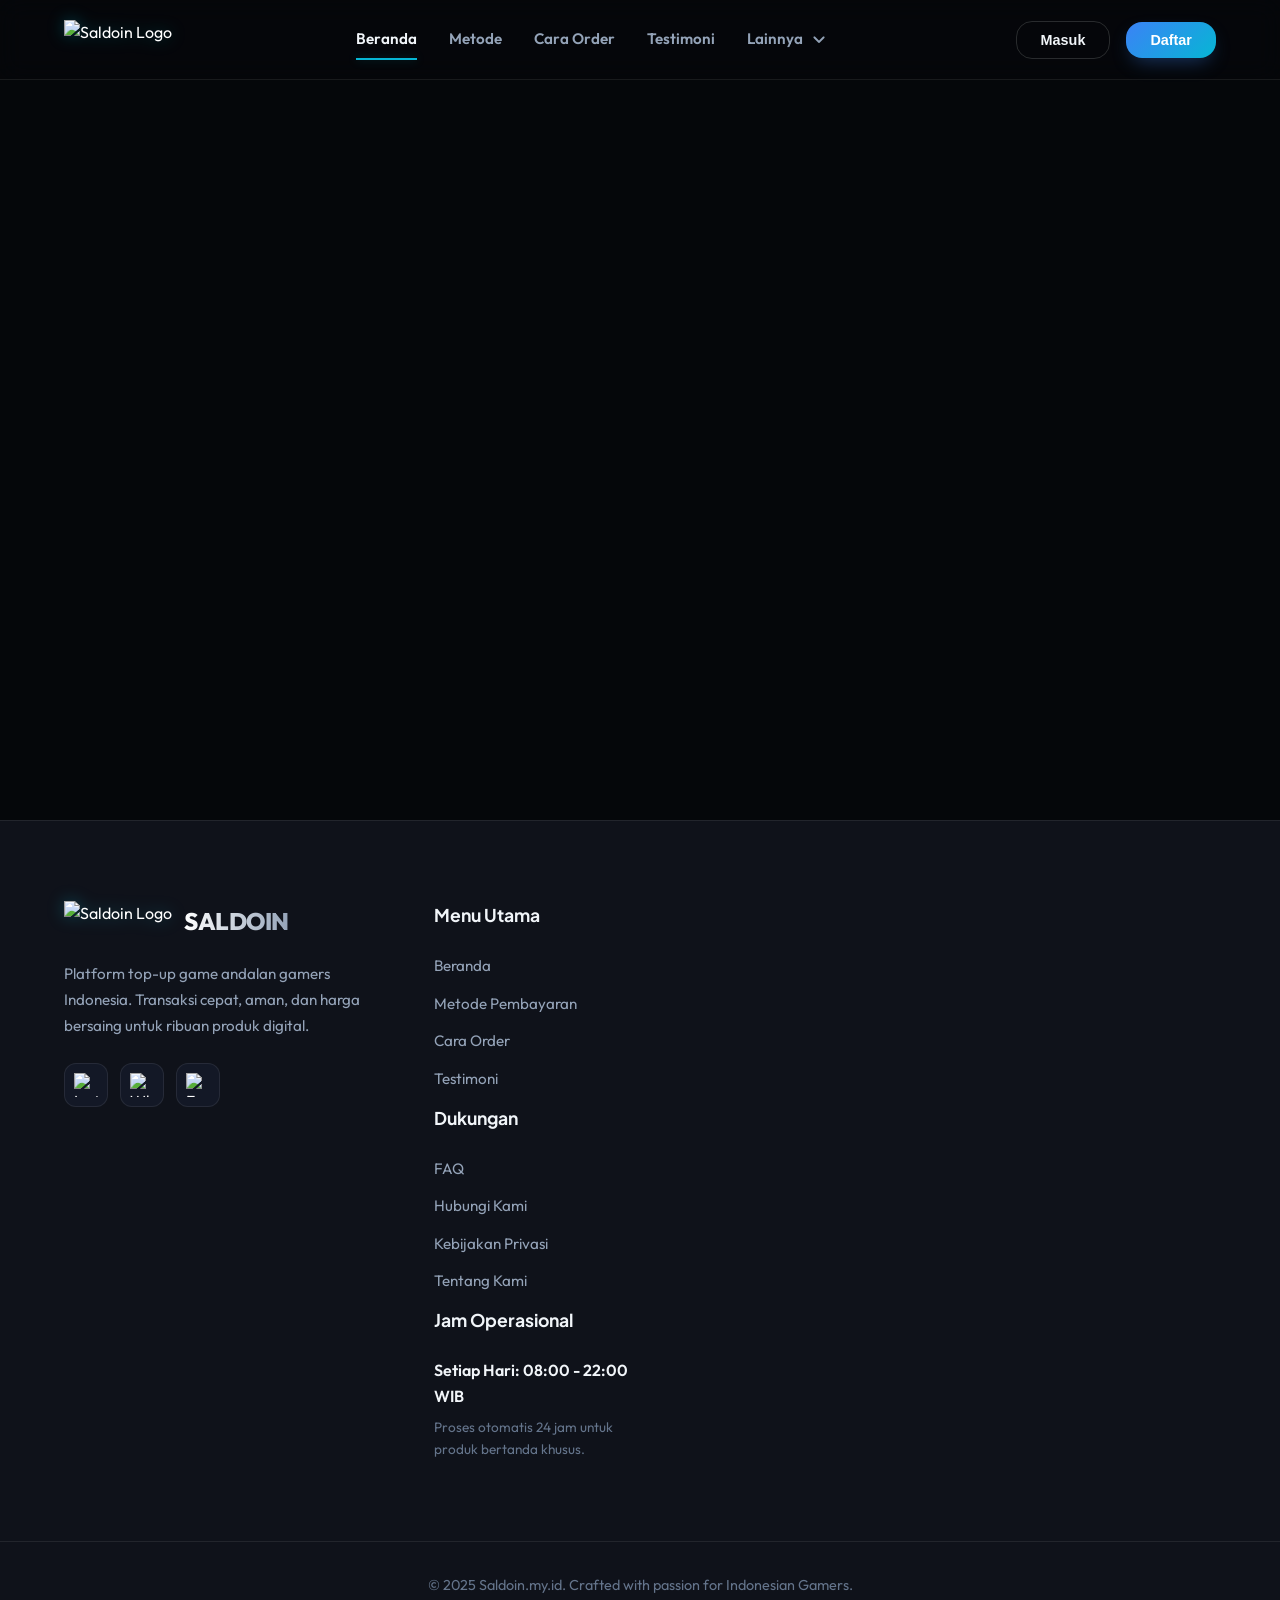
==== commit 0a70c410: "as" ====
--- a/index.html
+++ b/index.html
@@ -68,8 +68,7 @@
             <header class="navbar-wrapper">
                 <nav class="navbar-container container-xl">
                     <div class="nav-brand" onclick="location.hash='#/beranda'">
-                        <img src="assets/IMG_1037.png" alt="Saldoin Logo" class="brand-logo" />
-                        <span class="brand-text">SALDO<span class="text-accent">IN</span></span>
+                        <img src="assets/IMG_1000.png" alt="Saldoin Logo" class="brand-logo" />
                     </div>
 
                     <div class="nav-links" id="navLinks">
--- a/css/style.css
+++ b/css/style.css
@@ -47,6 +47,14 @@
     padding: 0;
     box-sizing: border-box;
 }
+
+/* Utility Classes */
+.bg-main { background-color: var(--bg-main); }
+.text-white { color: #ffffff; }
+.font-sans { font-family: 'Outfit', sans-serif; }
+.text-center { text-align: center; }
+.mx-auto { margin-left: auto; margin-right: auto; }
+.justify-center { justify-content: center; }
 
 html {
     scroll-behavior: smooth;
@@ -636,6 +644,13 @@
     justify-content: center;
     gap: 12px;
     margin-bottom: 60px;
+    overflow-x: auto;
+    padding-bottom: 10px;
+    scrollbar-width: none; /* Firefox */
+}
+
+.category-tabs::-webkit-scrollbar {
+    display: none; /* Chrome, Safari, Opera */
 }
 
 .tab-btn {
@@ -647,6 +662,7 @@
     cursor: pointer;
     font-weight: 600;
     transition: var(--transition-base);
+    white-space: nowrap;
 }
 
 .tab-btn:hover, .tab-btn.active {
@@ -1247,6 +1263,12 @@
 
 /* Mobile Optimization Tweaks */
 @media (max-width: 768px) {
+    .category-tabs {
+        justify-content: flex-start;
+        padding-left: 20px;
+        padding-right: 20px;
+    }
+
     .hero-landing {
         padding: 80px 0 60px;
     }
@@ -1292,3 +1314,90 @@
     cursor: pointer;
     -webkit-tap-highlight-color: transparent;
 }
+
+/* Maintenance Page Styles */
+.maintenance-container {
+    display: flex;
+    flex-direction: column;
+    align-items: center;
+    justify-content: center;
+    text-align: center;
+    padding: 60px 20px;
+    min-height: 80vh;
+}
+
+.maintenance-container .logo {
+    margin-bottom: 40px;
+}
+
+.countdown-labels {
+    display: flex;
+    gap: 20px;
+    margin-bottom: 40px;
+}
+
+.countdown-label {
+    display: flex;
+    flex-direction: column;
+    align-items: center;
+    background: var(--bg-card);
+    border: 1px solid var(--outline);
+    border-radius: var(--radius-md);
+    padding: 16px;
+    min-width: 80px;
+}
+
+.countdown-value {
+    font-size: 2rem;
+    font-weight: 800;
+    color: var(--accent);
+}
+
+.countdown-label div:last-child {
+    font-size: 0.8rem;
+    color: var(--text-muted);
+    text-transform: uppercase;
+    letter-spacing: 1px;
+}
+
+.message-title {
+    font-size: 2.5rem;
+    font-weight: 800;
+    margin-bottom: 16px;
+    line-height: 1.2;
+}
+
+.message-text {
+    font-size: 1.1rem;
+    color: var(--text-muted);
+    max-width: 600px;
+    margin-bottom: 40px;
+}
+
+.notify-button {
+    padding: 16px 32px;
+    background: linear-gradient(135deg, var(--primary), var(--accent));
+    color: white;
+    border: none;
+    border-radius: var(--radius-full);
+    font-weight: 700;
+    cursor: pointer;
+    transition: var(--transition-base);
+    margin-bottom: 60px;
+}
+
+.notify-button:hover {
+    transform: translateY(-3px);
+    box-shadow: 0 10px 20px var(--primary-glow);
+}
+
+.maintenance-image-placeholder {
+    opacity: 0.6;
+}
+
+@media (max-width: 768px) {
+    .message-title { font-size: 1.8rem; }
+    .countdown-labels { gap: 10px; }
+    .countdown-label { padding: 10px; min-width: 60px; }
+    .countdown-value { font-size: 1.5rem; }
+}
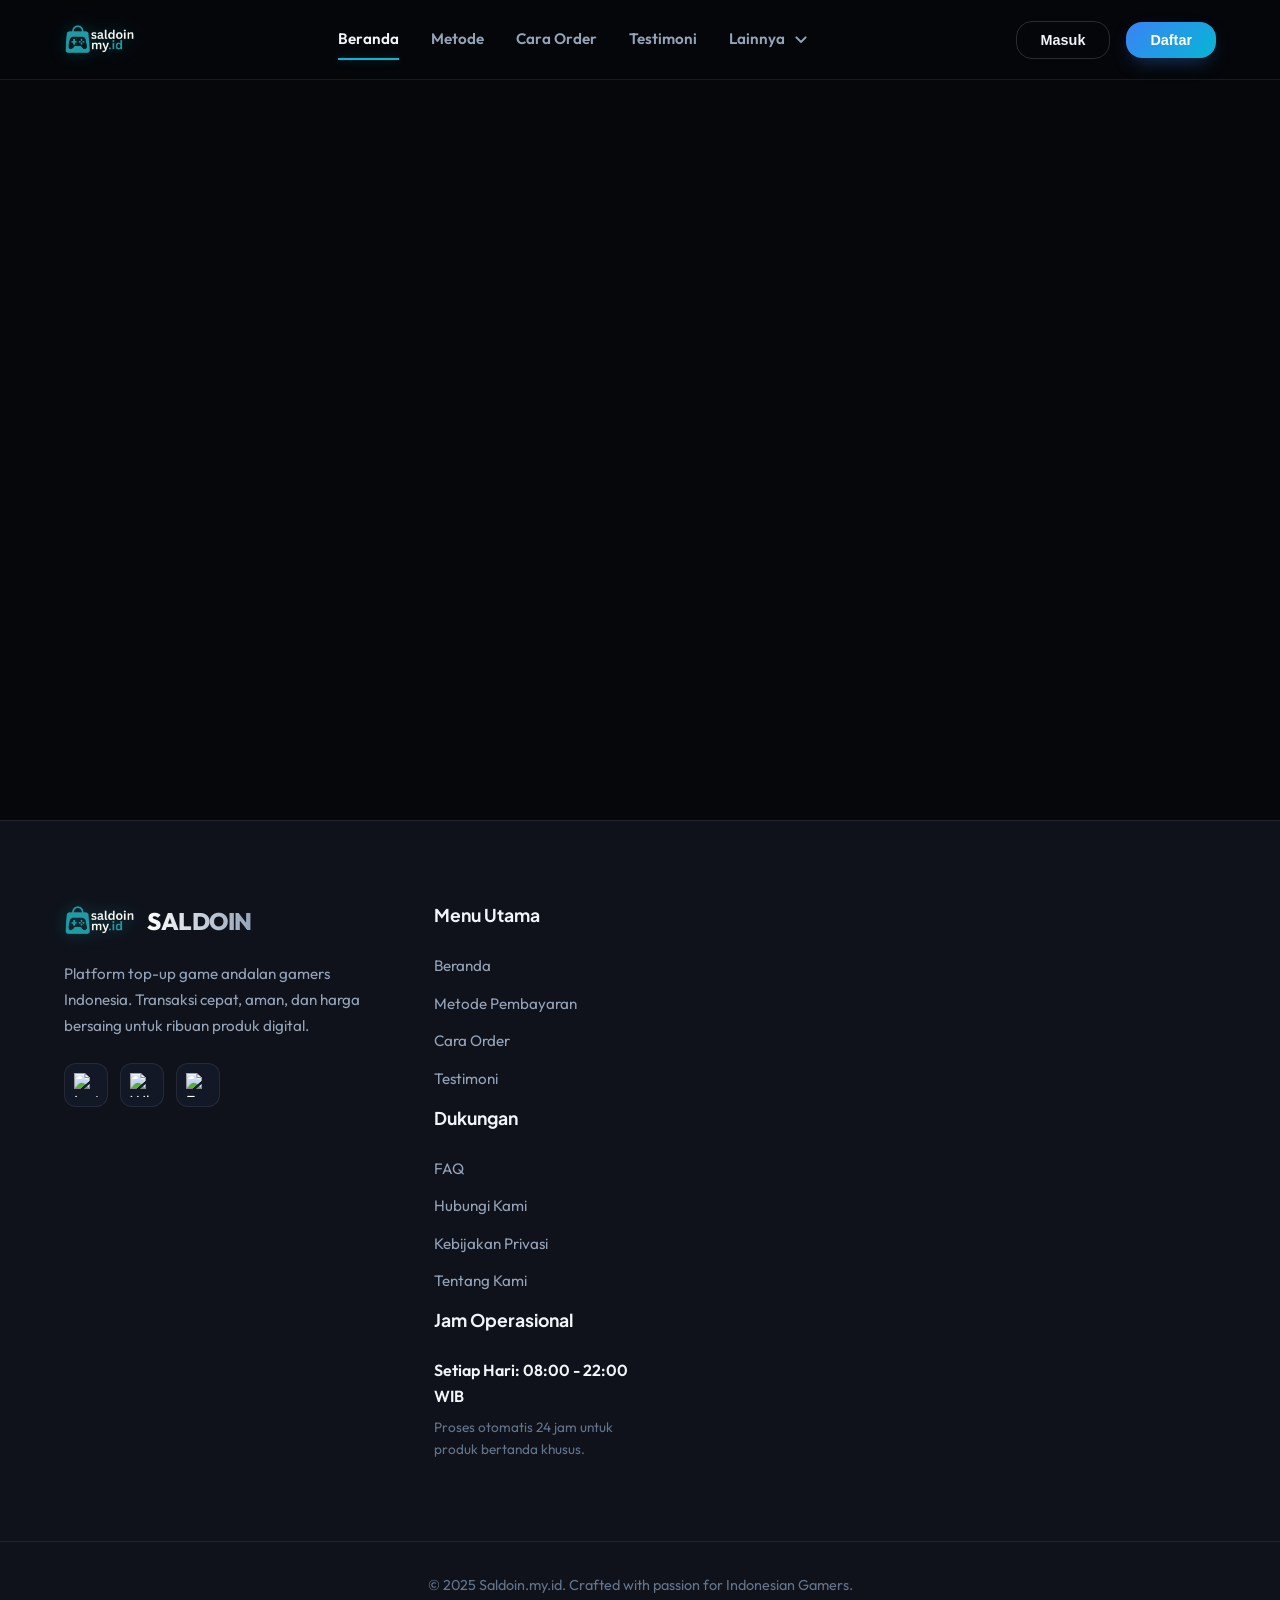
==== commit 4eb0614b: "Update footer logo image sourceas" ====
--- a/index.html
+++ b/index.html
@@ -122,7 +122,7 @@
                 <div class="footer-container container-xl">
                     <div class="footer-brand-section">
                         <div class="nav-brand mb-4">
-                            <img src="assets/IMG_1037.png" alt="Saldoin Logo" class="brand-logo" />
+                            <img src="assets/IMG_1000.png" alt="Saldoin Logo" class="brand-logo" />
                             <span class="brand-text">SALDO<span class="text-accent">IN</span></span>
                         </div>
                         <p class="footer-description">
